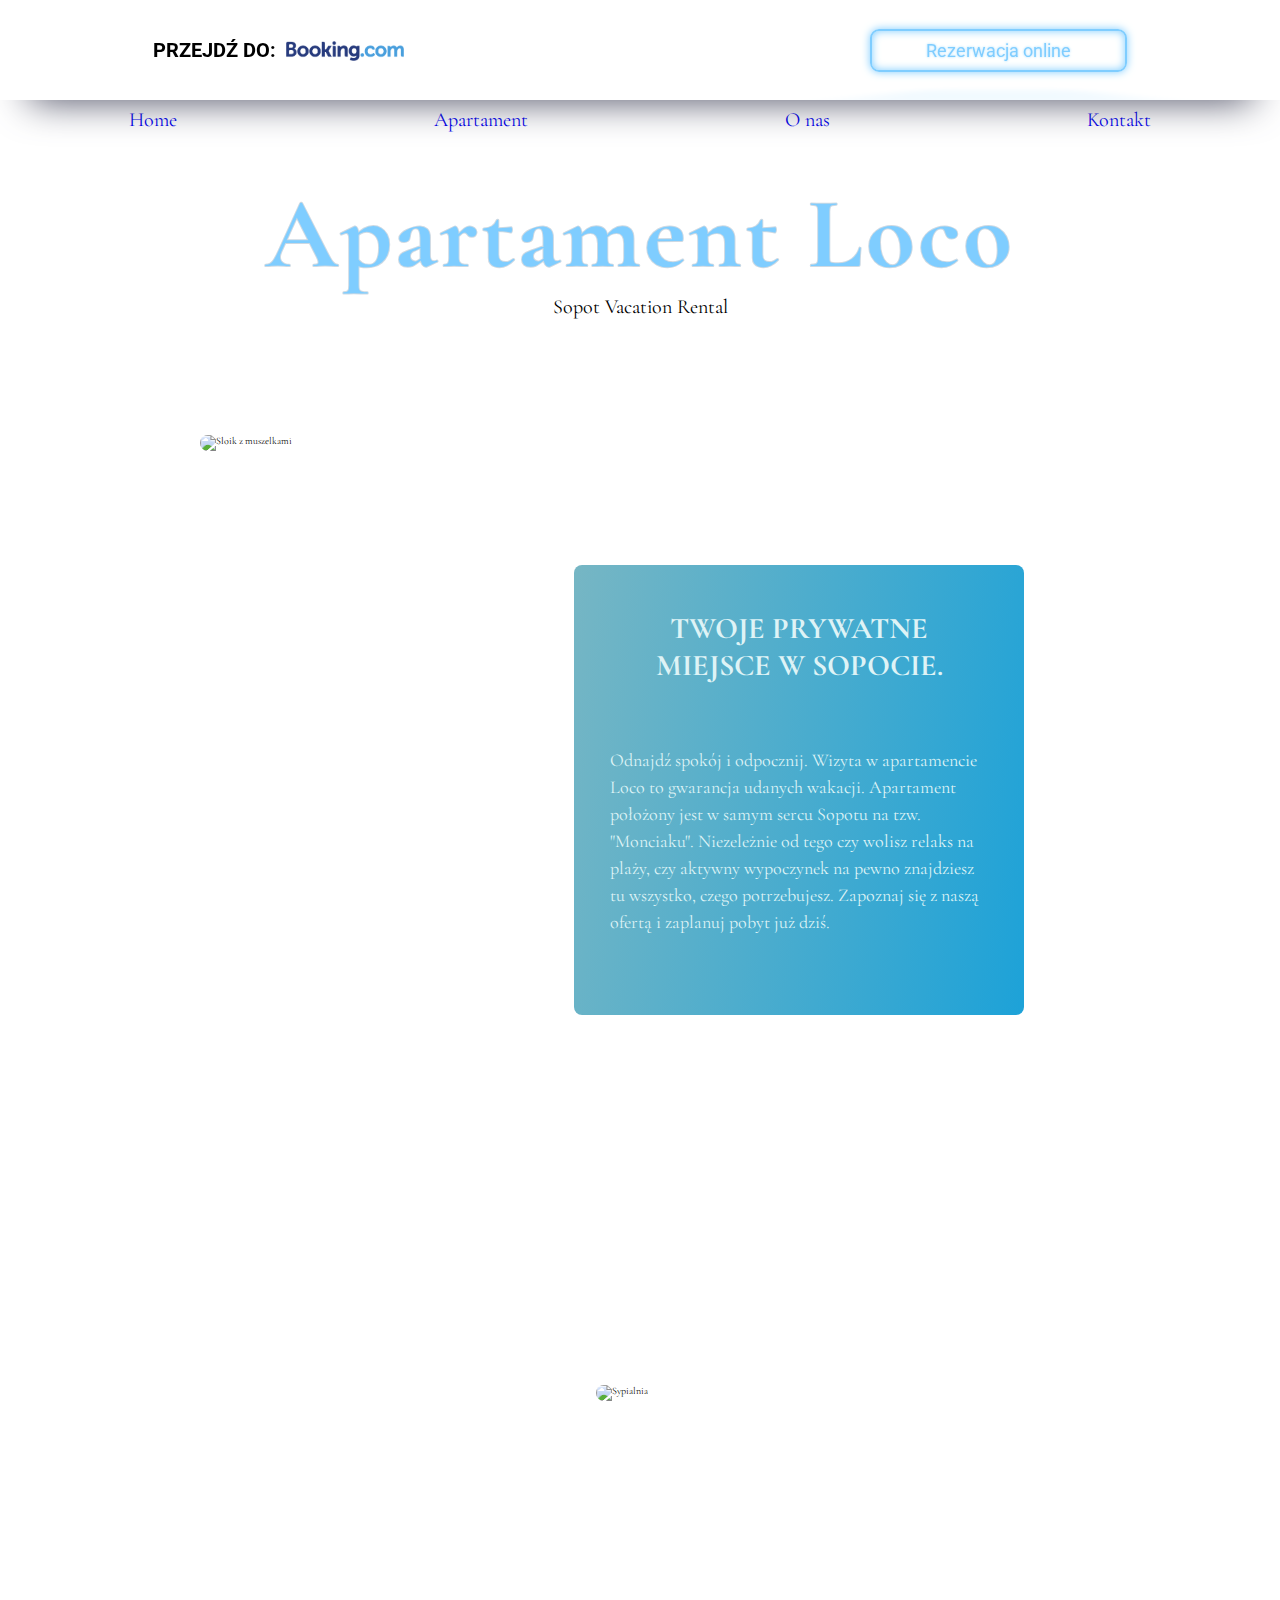
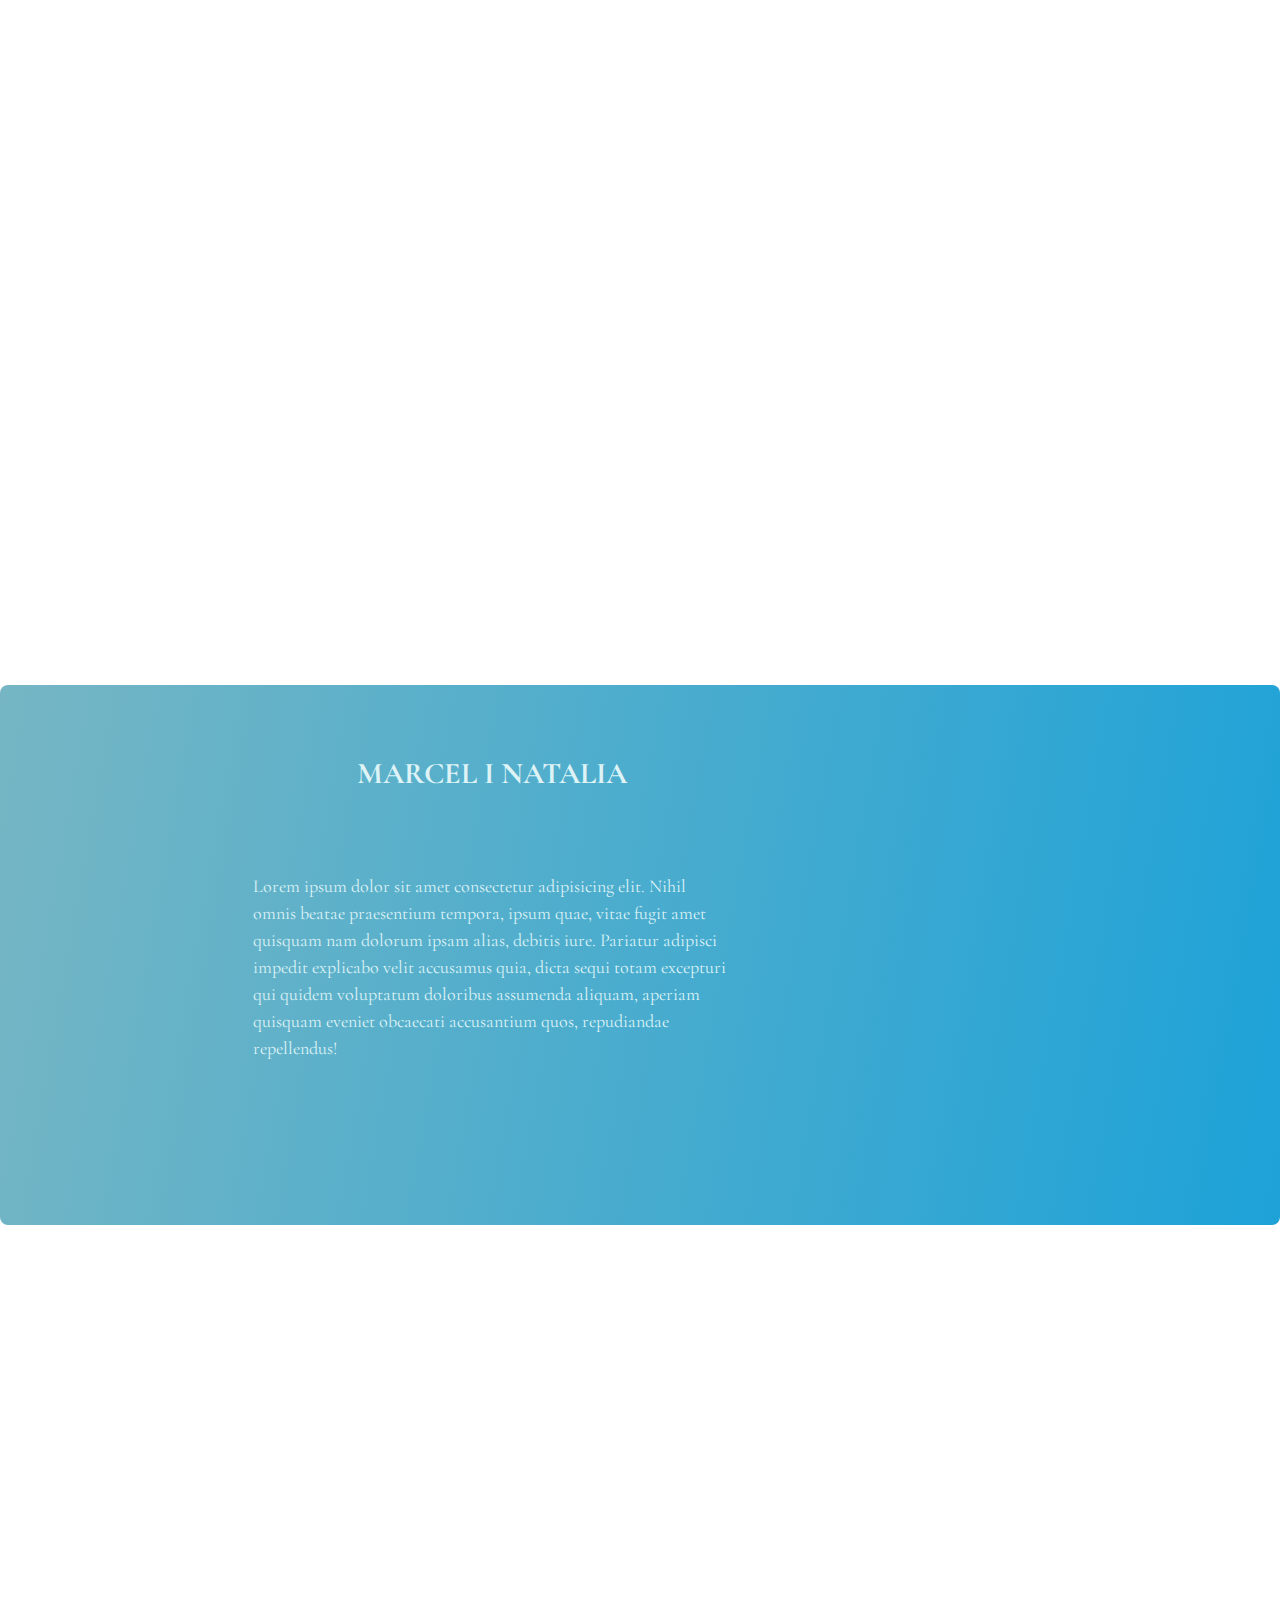
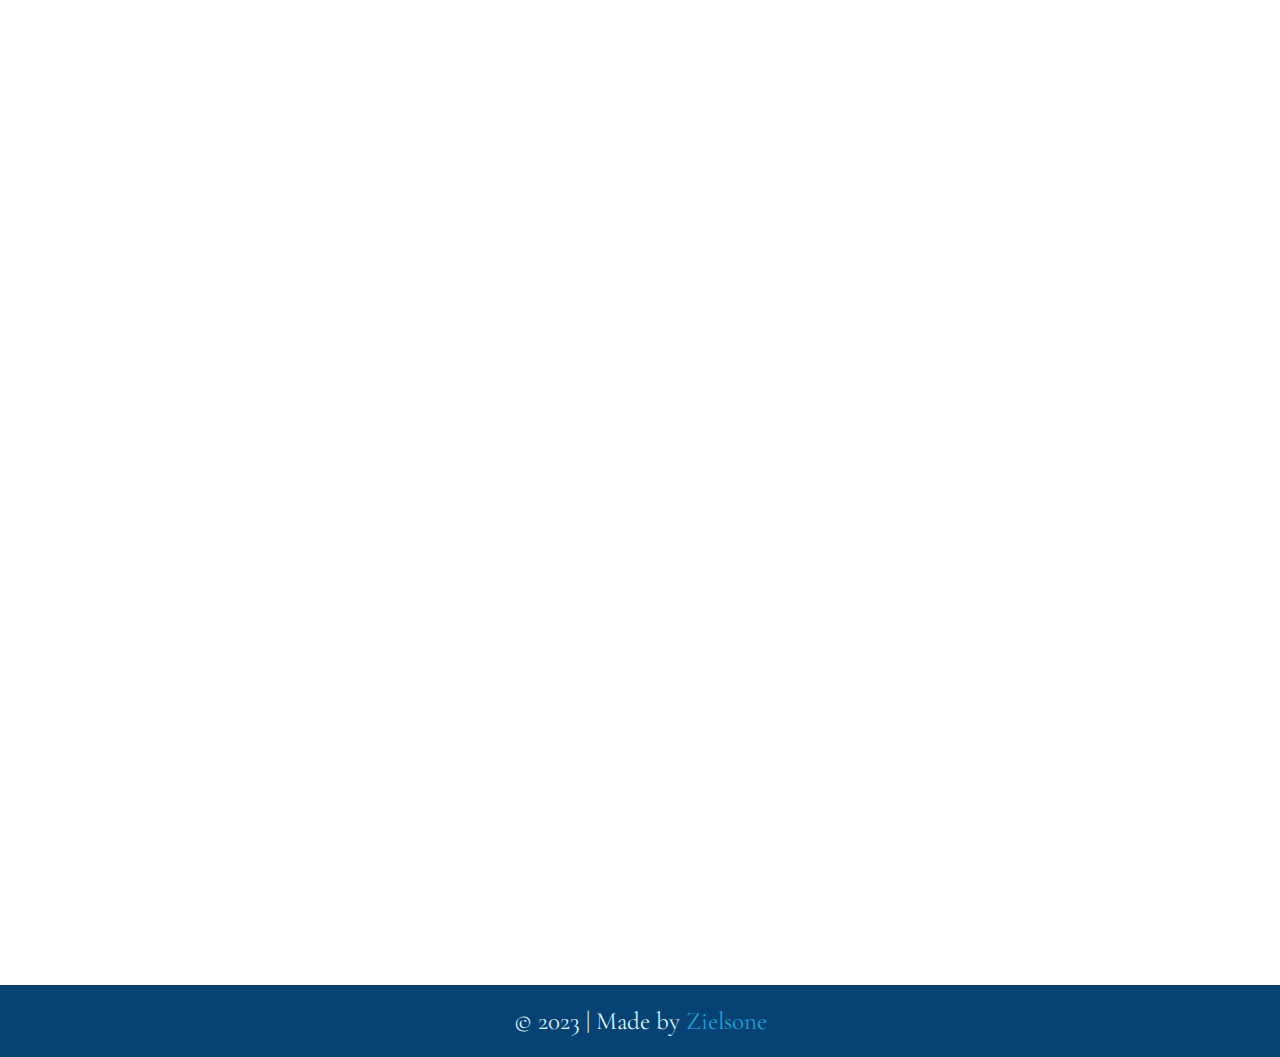
==== index.html @ c63db4ce "Adding animation to the homepage" ====
<!DOCTYPE html>
<html lang="pl">
<head>
    <meta charset="UTF-8">
    <meta name="viewport" content="width=device-width, initial-scale=1">
    <title>Apartament Loco</title>
    <link href="https://fonts.googleapis.com/css2?family=Roboto:wght@400;700&display=swap" rel="stylesheet">
    <link rel="preconnect" href="https://fonts.gstatic.com" crossorigin>
    <link href="https://fonts.googleapis.com/css2?family=Cormorant+Garamond:wght@300;400;700&display=swap" rel="stylesheet">
    <script src="https://kit.fontawesome.com/1eb19ae372.js" crossorigin="anonymous"></script>
    <link href="https://unpkg.com/aos@2.3.1/dist/aos.css" rel="stylesheet">
    <link rel="stylesheet" href="css/style.css">
</head>
<body>

    <aside id="sticky-navbar">
        <h3>Przejdź do: <span><img class="booking-logo" src="pic/Booking Logo.png" alt=""></span></h3>
        <div class="btn-container">
            
                <a href="https://www.booking.com/hotel/pl/sopot-number1-apartment.pl.html" target="_blank">Rezerwacja online</a>
            
        </div>
    </aside>

    <nav class="nav">
        <div class="nav__items">
            <a class="nav__items--link" href="#home">Home</a>
            <a class="nav__items--link" href="#gallery">Apartament</a>
            <a class="nav__items--link" href="#owners">O nas</a>
            <a class="nav__items--link" href="#contact">Kontakt</a>
        </div>
</nav>

    <header class="header">
        <h1 class="header__title">Apartament Loco</h1>
        <h1 class="header__title">Apartament Loco</h1>
        <p class="header__slogan">Sopot Vacation Rental</p>

    </header>

    <main>
       <section class="section about-mobile" id="home">
        <div class="wrapper">
            <div class="about-mobile__imgContainer">
                <img class="about-mobile__imgContainer--img" src="pic/mobile/IMG_6645.jpg" alt="Słoik z muszelkami">
            </div>

            <div class="about-mobile__text">
                <h3 class="about-mobile__text--header">Twoje prywatne miejsce w Sopocie.</h3>

                <p class="about-mobile__text--content">Odnajdź spokój i odpocznij. Wizyta w apartamencie Loco to gwarancja udanych wakacji. Apartament położony jest w samym sercu Sopotu na tzw. "Monciaku". Niezeleżnie od tego czy wolisz relaks na plaży, czy aktywny wypoczynek na pewno znajdziesz tu wszystko, czego potrzebujesz. Zapoznaj się z naszą ofertą i zaplanuj pobyt już dziś.</p>
            </div>


        </div>
       </section>

       <section class="section about" id="homeMX">
        <div class="wrapper">
            <div class="about__imgContainer">
                <img class="about__imgContainer--img" src="pic/IMG_6645.JPG" alt="Słoik z muszelkami">
            </div>

            <div data-aos="fade-left" class="about__text">
                <h3 class="about__text--header">Twoje prywatne miejsce w Sopocie.</h3>

                <p class="about__text--content">Odnajdź spokój i odpocznij. Wizyta w apartamencie Loco to gwarancja udanych wakacji. Apartament położony jest w samym sercu Sopotu na tzw. "Monciaku". Niezeleżnie od tego czy wolisz relaks na plaży, czy aktywny wypoczynek na pewno znajdziesz tu wszystko, czego potrzebujesz. Zapoznaj się z naszą ofertą i zaplanuj pobyt już dziś.</p>
            </div>

        </div>
       </section>

       <section class="section gallery-mobile" id="gallery">
        <div class="wrapper">
            <div class="showGall">

               
                <div class="slideshow-container">


                <div class="mySlides fade">
                     <img class="slide" src="pic/mobile/IMG_6392.jpg" style="width:100%">
                </div>

                <div class="mySlides fade">
                    <img class="slide" src="pic/mobile/IMG_6395.jpg" style="width:100%">
                </div>

                <div class="mySlides fade">
                    <img class="slide" src="pic/mobile/IMG_6411.jpg" style="width:100%">
                </div>

                <div class="mySlides fade">
                    <img class="slide" src="pic/mobile/IMG_6413.jpg" style="width:100%">
                </div>

                <div class="mySlides fade">
                    <img class="slide" src="pic/mobile/IMG_6421.jpg" style="width:100%">
                </div>

                <div class="mySlides fade">
                    <img class="slide" src="pic/mobile/IMG_6449.jpg" style="width:100%">
                </div>

                <div class="mySlides fade">
                    <img class="slide" src="pic/mobile/IMG_6507.jpg" style="width:100%">
                </div>

                     <div class="arrow right" onclick="plusSlides(1)"> <i class="fa-solid fa-arrow-right"></i> </div>
                    <div class="arrow left" onclick="plusSlides(-1)"> <i class="fa-solid fa-arrow-right"></i> </div>
                    <div class="close"> <i class="fa-solid fa-xmark"></i> </div>
                </div>
            </div>


            <div class="gallery-mobile__imgContainer">
                <img src="pic/mobile/IMG_6632.jpg" alt="Sypialnia" class="gallery-mobile__imgContainer--img">

                <i class="fa-solid fa-camera photoBtn"></i>
            </div>

            <div class="gallery-mobile__text">
                <h3 class="gallery-mobile__text--header">Apartament Loco.</h3>
           

            <div class="gallery-mobile__text--content">
                <p>Priorytetem jest dla Nas zadowolenie naszych gości. Oferujemy czyste, zadbane i komfortowe wnętrze oraz: </p>

                <ul role="list">
                    <li>Bezpłatne WiFi</li>
                    <li>Balkon z widokiem na miasto</li>
                    <li>Dwie sypialnie</li>
                    <li>Salon z telewizorem LCD</li>
                    <li>Kuchnia z lodówką i zmywarką</li>
                    <li>Łazienka z prysznicem</li>
                    <li>Ręczniki oraz czysta pościel</li>
                </ul> 
            </div>
            </div>
        </div>
       </section>

       <section class="section gallery" id="galleryMX">
            <div class="wrapper">
                    <div class="showGallMX">
                        <div class="slideshow-container">

                            <div class="mySlidesMX fade">
                                <img class="slide" src="pic/IMG_6392.jpg">
                           </div>
           
                           <div class="mySlidesMX fade">
                               <img class="slide" src="pic/IMG_6395.jpg">
                           </div>
           
                           <div class="mySlidesMX fade">
                               <img class="slide" src="pic/IMG_6411.jpg">
                           </div>
           
                           <div class="mySlidesMX fade">
                               <img class="slide" src="pic/IMG_6413.jpg">
                           </div>
           
                           <div class="mySlidesMX fade">
                               <img class="slide" src="pic/IMG_6421.jpg">
                           </div>
           
                           <div class="mySlidesMX fade">
                               <img class="slide" src="pic/IMG_6449.jpg">
                           </div>
           
                           <div class="mySlidesMX fade">
                               <img class="slide" src="pic/IMG_6507.jpg">
                           </div>

                           <div class="arrow rightMX" onclick="plusSlidesMX(1), arrAc()"> <i class="fa-solid fa-arrow-right"></i> </div>

                            <div class="arrow leftMX" onclick="plusSlidesMX(-1)"> <i class="fa-solid fa-arrow-right"></i> </div>

                            <div class="closeMX"> <i class="fa-solid fa-xmark"></i> </div>

                        </div>
                    </div>

                <div class="gallery__imgContainer">
                    <img class="gallery__imgContainer--img" src="pic/IMG_6632.JPG" alt="Sypialnia">

                    <i class="fa-solid fa-camera photoBtnMX"></i>
                </div>

                <div data-aos="fade-right" class="gallery__text">
                    <h3 class="gallery__text--header">Apartament Loco.</h3>

                    <div class="gallery__text--content">
                        <p>Priorytetem jest dla Nas zadowolenie naszych gości. Oferujemy czyste, zadbane i komfortowe wnętrze oraz: </p>
                        <br>
                        <ul role="list">
                            <li>Bezpłatne WiFi</li>
                            <li>Balkon z widokiem na miasto</li>
                            <li>Dwie sypialnie</li>
                            <li>Salon z telewizorem LCD</li>
                            <li>Kuchnia z lodówką i zmywarką</li>
                            <li>Łazienka z prysznicem</li>
                            <li>Ręczniki oraz czysta pościel</li>
                        </ul>
                    </div>
                </div>
            </div>
       </section>

       <section class="section owners-mobile" id="owners">
        <div class="wrapper">
            <div class="owners-mobile__imgContainer">
                <img src="pic/owners.jpg" alt="Marcel i Natalia" class="owners-mobile__imgContainer--img">
            </div>

            <div class="owners-mobile__text">
                <h3 class="owners-mobile__text--header">Marcel i Natalia</h3>

                <p class="owners-mobile__text--content">Lorem ipsum dolor sit amet consectetur adipisicing elit. Nihil omnis beatae praesentium tempora, ipsum quae, vitae fugit amet quisquam nam dolorum ipsam alias, debitis iure. Pariatur adipisci impedit explicabo velit accusamus quia, dicta sequi totam excepturi qui quidem voluptatum doloribus assumenda aliquam, aperiam quisquam eveniet obcaecati accusantium quos, repudiandae repellendus!</p>
            </div>
        </div>
       </section>

       <section class="section owners" id="ownersMX">
        <div class="wrapper">
            <div data-aos="fade-left" class="owners__imgContainer">
                <img src="pic/owners.jpg" alt="Marcel i Natalia" class="owners__imgContainer--img">
            </div>

            <div class="owners__text">
                <div class="owners__text--wrapper">
                    <h3 class="owners__text--header">Marcel i Natalia</h3>

                    <p class="owners__text--content">Lorem ipsum dolor sit amet consectetur adipisicing elit. Nihil omnis beatae praesentium tempora, ipsum quae, vitae fugit amet quisquam nam dolorum ipsam alias, debitis iure. Pariatur adipisci impedit explicabo velit accusamus quia, dicta sequi totam excepturi qui quidem voluptatum doloribus assumenda aliquam, aperiam quisquam eveniet obcaecati accusantium quos, repudiandae repellendus!</p>
                </div>
            </div>
        </div>
       </section>

       <section class="section contact-mobile" id="contact">
        <div class="wrapper">
            <div class="contact-mobile__imgContainer">
                <iframe src="https://www.google.com/maps/embed?pb=!1m18!1m12!1m3!1d580.0210403463796!2d18.562570869676623!3d54.44380117814334!2m3!1f0!2f0!3f0!3m2!1i1024!2i768!4f13.1!3m3!1m2!1s0x46fd0a9037ab19c7%3A0x6a60e857cfc37404!2sBohater%C3%B3w%20Monte%20Cassino%2029%2F3%2C%2081-767%20Sopot!5e0!3m2!1spl!2spl!4v1691410131757!5m2!1spl!2spl" width="280" height="300" style="border:0;" allowfullscreen="" loading="lazy" referrerpolicy="no-referrer-when-downgrade"></iframe>
            </div>
            <div class="contact-mobile__text">
                <div class="contact-mobile__text--content">
                    <strong>Apartament Loco znajduję się w Sopocie przy głównym bulwarze miasta.</strong>
    
                <p class="adres"><a href="https://www.google.com/maps/place/Bohaterów+Monte+Cassino+29%2F3,+81-767+Sopot/@54.4438004,18.5632146,17z/data=!4m5!3m4!1s0x46fd0a9037ab19c7:0x6a60e857cfc37404!8m2!3d54.4438004!4d18.5632146">Bohaterów Monte Cassino 29/3, 81-767 Sopot, Polska</a></p>
                <h4>Jakieś pytania ? Zadzwoń do Nas: </h4>
                <p class="tele">+48 882 133 334</p>
                </div>
            </div>
        </div>
       </section>

       <section class="section contact" id="contactMX">
        <div class="wrapper">
            <div class="contact__imgContainer">
                <iframe src="https://www.google.com/maps/embed?pb=!1m18!1m12!1m3!1d580.0210403463796!2d18.562570869676623!3d54.44380117814334!2m3!1f0!2f0!3f0!3m2!1i1024!2i768!4f13.1!3m3!1m2!1s0x46fd0a9037ab19c7%3A0x6a60e857cfc37404!2sBohater%C3%B3w%20Monte%20Cassino%2029%2F3%2C%2081-767%20Sopot!5e0!3m2!1spl!2spl!4v1691410131757!5m2!1spl!2spl" width="280" height="300" style="border:0;" allowfullscreen="" loading="lazy" referrerpolicy="no-referrer-when-downgrade"></iframe>
            </div>

            <div data-aos="fade-left" class="contact__text">
                <div class="contact__text--content">
                    <strong>Apartament Loco znajduję się w Sopocie przy głównym bulwarze miasta.</strong>

                    <br><br>

                    <p class="adres"><a href="https://www.google.com/maps/place/Bohaterów+Monte+Cassino+29%2F3,+81-767+Sopot/@54.4438004,18.5632146,17z/data=!4m5!3m4!1s0x46fd0a9037ab19c7:0x6a60e857cfc37404!8m2!3d54.4438004!4d18.5632146">Bohaterów Monte Cassino 29/3, 81-767 Sopot, Polska</a></p>

                    <br><br>

                    <h4>Jakieś pytania ? Zadzwoń do Nas: </h4>
                    <p class="tele">+48 882 133 334</p>
                </div>
            </div>
        </div>
       </section>

       <section class="footer">
        <p class="footer__text">&copy; 2023 | Made by <a href="https://github.com/Zielsone">Zielsone</a></p>
       </section>

    </main>

    
<script src="js/main.js"></script>
<script src="https://unpkg.com/aos@2.3.1/dist/aos.js"></script>
<script>
    AOS.init();
</script>
</body>
</html>
---- css/style.css ----
@keyframes floating-letters {
  0%, 100% {
    -webkit-clip-path: polygon(0% 45%, 16% 44%, 33% 50%, 54% 60%, 70% 61%, 84% 59%, 100% 52%, 100% 100%, 0% 100%);
            clip-path: polygon(0% 45%, 16% 44%, 33% 50%, 54% 60%, 70% 61%, 84% 59%, 100% 52%, 100% 100%, 0% 100%);
  }
  50% {
    -webkit-clip-path: polygon(0% 60%, 15% 65%, 34% 66%, 51% 62%, 67% 50%, 84% 45%, 100% 46%, 100% 100%, 0% 100%);
            clip-path: polygon(0% 60%, 15% 65%, 34% 66%, 51% 62%, 67% 50%, 84% 45%, 100% 46%, 100% 100%, 0% 100%);
  }
}
@keyframes fade {
  from {
    opacity: 0.9;
  }
  to {
    opacity: 1;
  }
}
@keyframes bouncy-button {
  from {
    padding: 1.7em;
  }
  to {
    padding: 2.2em;
  }
}
@keyframes galAn {
  0% {
    font-size: 3rem;
  }
  15% {
    font-size: 3.2rem;
  }
}
.section {
  height: 100vh;
  margin-bottom: 5em;
}

.wrapper {
  margin: 0 auto;
  width: 100%;
  max-width: 1200px;
}

@media (min-width: 320px) and (max-width: 373px) {
  .about {
    display: none;
  }
  #homeMX {
    display: none;
  }
  .gallery {
    display: none;
  }
  #galleryMX {
    display: none;
  }
  .owners {
    display: none;
  }
  #ownersMX {
    display: none;
  }
  .contact {
    display: none;
  }
  #contactMX {
    display: none;
  }
}
@media (min-width: 374px) and (max-width: 767px) {
  .about {
    display: none;
  }
  #homeMX {
    display: none;
  }
  .gallery {
    display: none;
  }
  #galleryMX {
    display: none;
  }
  .owners {
    display: none;
  }
  #ownersMX {
    display: none;
  }
  .contact {
    display: none;
  }
  #contactMX {
    display: none;
  }
  .wrapper .about-mobile__imgContainer {
    -webkit-clip-path: circle(220px at 40% 40%);
            clip-path: circle(220px at 40% 40%);
  }
  .wrapper .about-mobile__text--header {
    font-size: 2.5rem;
  }
  .wrapper .about-mobile__text--content {
    font-size: 1.7rem;
    line-height: 1.5em;
    padding-bottom: 2em;
  }
  .wrapper .gallery-mobile__imgContainer {
    -webkit-clip-path: circle(220px at 40% 40%);
            clip-path: circle(220px at 40% 40%);
  }
  .wrapper .gallery-mobile__imgContainer .photoBtn {
    padding: 1.5em;
    left: 75%;
  }
  .wrapper .gallery-mobile__text--header {
    font-size: 2.5rem;
  }
  .wrapper .gallery-mobile__text--content {
    padding-left: 1.8em;
    font-size: 1.7rem;
    line-height: 1.5em;
    padding-bottom: 2em;
  }
  .wrapper .owners-mobile__imgContainer {
    -webkit-clip-path: circle(220px at 40% 40%);
            clip-path: circle(220px at 40% 40%);
  }
  .wrapper .owners-mobile__text--header {
    font-size: 2.5rem;
  }
  .wrapper .owners-mobile__text--content {
    padding-left: 1.8em;
    font-size: 1.7rem;
    line-height: 1.5em;
    padding-bottom: 2em;
  }
  .wrapper .contact-mobile__imgContainer {
    -webkit-clip-path: circle(220px at 40% 40%);
            clip-path: circle(220px at 40% 40%);
  }
  .wrapper .contact-mobile__text--content {
    padding-top: 15em;
  }
  .wrapper .contact-mobile__text--content strong {
    font-size: 2.3rem;
  }
  .wrapper .contact-mobile__text--content .adres {
    font-size: 1.8rem;
  }
  .wrapper .contact-mobile__text--content h4 {
    font-size: 2.3rem;
  }
  .wrapper .contact-mobile__text--content .tele {
    font-size: 2.3rem;
  }
  section .footer__text {
    font-size: 2.5rem;
  }
}
@media (min-width: 768px) and (max-width: 1024px) {
  #sticky-navbar {
    height: 100px;
    gap: 15em;
  }
  #sticky-navbar .booking-logo {
    top: 1px;
    display: flex;
  }
  #sticky-navbar h3 {
    display: flex;
  }
  .nav {
    margin-top: 25px;
  }
  .nav__items a {
    font-size: 2rem;
  }
  .header {
    margin-top: 8em;
  }
  .header h1 {
    font-size: 6rem;
    letter-spacing: 3px;
  }
  .header p {
    font-size: 2rem;
  }
  .about-mobile {
    display: none;
  }
  .gallery-mobile {
    display: none;
  }
  .owners-mobile {
    display: none;
  }
  .contact-mobile {
    display: none;
  }
  section .footer__text {
    font-size: 2.5rem;
  }
}
@media (min-width: 1025px) and (max-width: 1920px) {
  .about-mobile {
    display: none;
  }
  .gallery-mobile {
    display: none;
  }
  .owners-mobile {
    display: none;
  }
  .contact-mobile {
    display: none;
  }
  section .footer__text {
    font-size: 2.5rem;
  }
  #sticky-navbar {
    height: 100px;
    gap: 15em;
    display: flex;
    justify-content: space-around;
  }
  #sticky-navbar .booking-logo {
    top: 1px;
    display: flex;
  }
  #sticky-navbar h3 {
    display: flex;
  }
  .nav {
    margin-top: 25px;
  }
  .nav__items a {
    font-size: 2rem;
  }
  .header {
    margin-top: 8em;
  }
  .header h1 {
    font-size: 10rem;
    letter-spacing: 3px;
  }
  .header p {
    font-size: 2rem;
  }
  .wrapper {
    margin-left: 150px;
  }
  .wrapper .about__imgContainer {
    left: 0px;
    width: 100%;
    height: 100%;
  }
  .wrapper .about__text {
    width: 450px;
    height: 450px;
    right: 20%;
  }
  .wrapper .about__text--header {
    font-size: 3rem;
  }
  .wrapper .about__text--content {
    padding-top: 1em;
    font-size: 1.8rem;
    line-height: 1.5em;
  }
  .wrapper .gallery__imgContainer {
    left: 35%;
    width: 100%;
    height: 100%;
  }
  .wrapper .gallery__text {
    width: 450px;
    height: 450px;
    left: 20%;
  }
  .wrapper .gallery__text--header {
    font-size: 3rem;
    padding-top: 1.3em;
  }
  .wrapper .gallery__text--content {
    padding-top: 1em;
    font-size: 1.8rem;
    line-height: 1.5em;
  }
  section .owners__imgContainer {
    position: absolute;
    top: 15%;
    left: 50%;
    width: 600px;
    height: 750px;
    z-index: 100;
  }
  section .owners__text {
    position: absolute;
    left: 0;
    top: 0;
    width: 100%;
    height: 60vh;
    z-index: 0;
  }
  section .owners__text--wrapper {
    width: 600px;
    height: 600px;
    padding: 2.5em;
    margin-left: 15%;
  }
  section .owners__text--wrapper .owners__text--header {
    font-size: 3rem;
  }
  section .owners__text--wrapper .owners__text--content {
    font-size: 1.8rem;
    line-height: 1.5em;
  }
  section .contact__imgContainer {
    width: 900px;
    height: 900px;
    margin-left: 60px;
  }
  section .contact__text {
    width: 450px;
    height: 450px;
    left: 53%;
    top: 25%;
  }
  section .contact__text--content {
    font-size: 1.8rem;
  }
  section .contact__text .tele {
    font-size: 2.5rem;
  }
}
@media (min-width: 1025px) and (max-width: 1425px) {
  section .owners__imgContainer {
    width: 450px;
    height: 600px;
    left: 65%;
  }
  section .contact__imgContainer {
    margin-left: -200px;
  }
  section .contact__text {
    width: 350px;
    height: 350px;
    left: 63%;
  }
  section .contact__text--content {
    margin-top: 0px;
  }
}
* {
  box-sizing: border-box;
  margin: 0;
  padding: 0;
}

html {
  font-size: 62.5%;
  scroll-behavior: smooth;
}

body {
  font-family: "Cormorant Garamond", serif;
  height: 100vh;
}

aside {
  position: fixed;
  top: 0;
  width: 100%;
  height: 70px;
  z-index: 777;
  font-family: "Roboto", sans-serif;
  background-color: white;
  overflow: hidden;
  display: flex;
  justify-content: center;
  align-content: center;
  box-shadow: 1px 29px 39px -29px rgb(66, 68, 90);
}
aside .booking-logo {
  position: relative;
  height: 2rem;
  margin: 0.5em;
  padding: 0;
  top: 3px;
  display: none;
}
aside h3 {
  display: none;
  justify-content: center;
  align-items: center;
  font-size: 2rem;
  text-transform: uppercase;
}
aside .btn-container {
  display: flex;
  justify-content: center;
  align-items: center;
}
aside .btn-container a {
  position: relative;
  display: inline-block;
  cursor: pointer;
  text-align: center;
  text-decoration: none;
  font-size: 1.8rem;
  color: #7fcdff;
  padding: 0.5em 3em;
  border: 2px solid #7fcdff;
  background: none;
  border-radius: 0.5em;
  text-shadow: 0 0 0.125em white, 0 0 0.125em #7fcdff;
  box-shadow: inset 0 0 0.5em 0 #7fcdff, 0 0 0.5em 0 #7fcdff;
  transition: background-color 0.3s linear;
}
aside .btn-container a::before {
  pointer-events: none;
  content: "";
  position: absolute;
  background-color: #7fcdff;
  top: 120%;
  left: 0;
  width: 100%;
  height: 100%;
  transform: perspective(1em) rotateX(40deg) scale(1, 0.35);
  filter: blur(1.5em);
  opacity: 0.2;
}
aside .btn-container a::after {
  content: "";
  position: absolute;
  top: 0;
  bottom: 0;
  left: 0;
  right: 0;
  box-shadow: 0 0 1em 0.5em #7fcdff;
  opacity: 0;
  transition: opacity 0.3s linear;
}
aside .btn-container a:hover, aside .btn-container a:focus {
  background: #7fcdff;
  color: white;
  text-shadow: none;
}
aside .btn-container a:hover::after aside .btn-container a:focus::after {
  opacity: 1;
}

.nav {
  display: flex;
  flex-direction: column;
  background-color: white;
  height: 190px;
  width: 100%;
  justify-content: center;
}
.nav__items {
  display: flex;
  align-items: center;
  color: #064273;
  justify-content: space-around;
}
.nav__items--link {
  position: relative;
  text-decoration: none;
  font-size: 1.2rem;
}
.nav__items--link, .nav__items--link::after, .nav__items--link::before {
  transition: transform 0.3s, color 0.5s;
}
.nav__items--link::after {
  content: "";
  position: absolute;
  background-color: #1da2d8;
  height: 2px;
  width: 100%;
  bottom: 0;
  left: 0;
  transform: scaleX(0);
  transform-origin: right;
}
.nav__items--link:hover::after {
  transform: scaleX(1);
  transform-origin: left;
}
.nav__items--link:hover {
  font-weight: 900;
  color: #1da2d8;
}

.header {
  position: relative;
  width: 100%;
  height: 10%;
  display: flex;
  justify-content: center;
}
.header__title {
  position: absolute;
  font-size: 3rem;
  letter-spacing: 2px;
  transform: translate(0%, -100%);
}
.header__title:nth-child(1) {
  color: transparent;
  -webkit-text-stroke: 2px rgba(6, 66, 115, 0.2);
}
.header__title:nth-child(2) {
  color: #7fcdff;
  animation: floating-letters 3s ease-in-out infinite;
}

.about-mobile {
  height: 100vh;
  position: relative;
  overflow: hidden;
}
.about-mobile__imgContainer {
  position: relative;
  top: 0;
  width: 100%;
  height: 50vh;
  z-index: 10;
  overflow: hidden;
  -webkit-clip-path: circle(190px at 40% 40%);
          clip-path: circle(190px at 40% 40%);
}
.about-mobile__imgContainer--img {
  position: fixed;
  width: 90%;
  right: 0;
  top: 0;
  height: 100%;
  -o-object-position: center;
     object-position: center;
  overflow: hidden;
}
.about-mobile__text {
  position: absolute;
  background: linear-gradient(100deg, #76b6c4, #1da2d8);
  z-index: 0;
  height: 70vh;
  width: 100%;
  top: 30vh;
}
.about-mobile__text--header {
  margin-top: 20vh;
  padding: 1.2em;
  color: #def3f6;
  font-size: 2.5rem;
  text-transform: uppercase;
}
.about-mobile__text--content {
  padding: 2em;
  padding-top: 0;
  color: #def3f6;
  font-size: 1.3rem;
  line-height: 1.5em;
  text-align: justify;
}

.about {
  height: 100vh;
  position: relative;
  overflow: hidden;
  display: flex;
}
.about__imgContainer {
  position: relative;
  top: 0;
  width: 90%;
  height: 90vh;
  z-index: 10;
  padding: 5em;
}
.about__imgContainer--img {
  width: 100%;
  height: 100%;
  border-radius: 8px;
}
.about__text {
  position: absolute;
  top: 20%;
  right: 5%;
  width: 400px;
  height: 400px;
  z-index: 100;
  border-radius: 8px;
  background: linear-gradient(100deg, #76b6c4, #1da2d8);
}
.about__text--header {
  color: #def3f6;
  padding: 1.5em;
  text-align: center;
  font-size: 2.3rem;
  text-transform: uppercase;
}
.about__text--content {
  color: #def3f6;
  padding: 2em;
  font-size: 1.7rem;
  line-height: 1.3em;
}

.gallery-mobile {
  height: 100vh;
  position: relative;
  overflow: hidden;
}
.gallery-mobile__imgContainer {
  position: relative;
  top: 0;
  width: 100%;
  height: 50vh;
  z-index: 10;
  overflow: hidden;
  -webkit-clip-path: circle(190px at 40% 40%);
          clip-path: circle(190px at 40% 40%);
}
.gallery-mobile__imgContainer--img {
  position: fixed;
  width: 90%;
  right: 0;
  top: 0;
  height: 100%;
  -o-object-position: center;
     object-position: center;
  overflow: hidden;
}
.gallery-mobile__imgContainer .photoBtn {
  padding: 1em;
  position: absolute;
  left: 80%;
  top: 40%;
  font-size: 2.2rem;
  color: #064273;
  border-radius: 50%;
  background-color: #76b6c4;
  cursor: pointer;
}
.gallery-mobile__text {
  position: absolute;
  background: linear-gradient(100deg, #76b6c4, #1da2d8);
  z-index: 0;
  height: 70vh;
  width: 100%;
  top: 30vh;
}
.gallery-mobile__text--header {
  margin-top: 20vh;
  padding: 1.2em;
  color: #def3f6;
  font-size: 2.5rem;
  text-transform: uppercase;
  padding-bottom: 0.5em;
}
.gallery-mobile__text--content {
  padding: 2.3em;
  padding-top: 0;
  color: #def3f6;
  font-size: 1.3rem;
  line-height: 1.5em;
  text-align: justify;
}
.gallery-mobile__text ul {
  padding-top: 0.5em;
  margin-left: 1.5em;
}
.gallery-mobile .showGall {
  position: fixed;
  top: 0;
  height: 100vh;
  display: flex;
  justify-content: center;
  align-items: center;
  width: 100%;
  background-color: linear-gradient(100deg, #76b6c4, #1da2d8);
  z-index: 100;
  transform: translateX(100%);
  transition: 0.5s cubic-bezier(0.65, 0.05, 0.36, 1);
  margin-top: 15%;
}
.gallery-mobile .showGall .slideshow-container .arrow {
  display: flex;
  justify-content: center;
  align-items: center;
  position: absolute;
  z-index: 150;
  font-size: 2rem;
  color: #def3f6;
  top: 40vh;
  padding: 0.8em;
  background-color: #76b6c4;
  border-radius: 50%;
}
.gallery-mobile .showGall .slideshow-container .right {
  right: 10px;
}
.gallery-mobile .showGall .slideshow-container .left {
  left: 10px;
  transform: translate(0%, 0) rotate(180deg);
}
.gallery-mobile .showGall .slideshow-container .close {
  display: flex;
  justify-content: center;
  align-items: center;
  position: absolute;
  z-index: 150;
  font-size: 2.5rem;
  color: #064273;
  top: 7vh;
  right: 20px;
  padding: 0.5em;
}
.gallery-mobile .showGall .slideshow-container .fade {
  animation-name: fade;
  animation-duration: 1.5s;
}
.gallery-mobile .showGall--active {
  transform: translateX(0);
}
.gallery-mobile .showGall .mySlides {
  width: 100%;
  height: 100vh;
  background-color: rgba(0, 0, 0, 0.8);
}

.gallery {
  height: 100vh;
  position: relative;
  overflow: hidden;
  display: flex;
}
.gallery__imgContainer {
  position: relative;
  margin: 0;
  top: 0;
  left: 71px;
  width: 90%;
  height: 90vh;
  z-index: 10;
  padding: 5em;
  padding-right: 0px;
  overflow: hidden;
}
.gallery__imgContainer--img {
  width: 100%;
  height: 100%;
  border-radius: 8px;
}
.gallery__imgContainer i {
  position: absolute;
  top: 60%;
  right: -2%;
  padding: 2em;
  background-color: #76b6c4;
  color: #def3f6;
  border-radius: 50%;
  font-size: 3rem;
  cursor: pointer;
  transition: all 0.5s;
  z-index: 0;
  animation: bouncy-button 1.5s infinite alternate;
}
.gallery__imgContainer i:hover {
  color: #064273;
  background-color: #def3f6;
  font-size: 3.2rem;
  animation: none;
}
.gallery__text {
  position: absolute;
  top: 15%;
  left: 5%;
  width: 400px;
  height: 400px;
  z-index: 100;
  border-radius: 8px;
  background: linear-gradient(100deg, #76b6c4, #1da2d8);
  color: #def3f6;
}
.gallery__text--header {
  color: #def3f6;
  padding: 1.5em;
  padding-bottom: 0.5em;
  text-align: center;
  font-size: 2.3rem;
  text-transform: uppercase;
}
.gallery__text--content {
  color: #def3f6;
  padding: 2em;
  font-size: 1.7rem;
  line-height: 1.3em;
}
.gallery__text--content ul {
  padding-left: 1em;
}
.gallery .showGallMX {
  position: fixed;
  top: 0;
  right: 0;
  left: 0;
  bottom: 0;
  height: 100vh;
  background-color: rgba(0, 0, 0, 0.8);
  z-index: 900;
  transform: translateX(100%);
  transition: 0.5s cubic-bezier(0.65, 0.05, 0.36, 1);
  display: flex;
  justify-content: center;
  align-items: center;
}
.gallery .showGallMX .slideshow-container .arrow {
  display: flex;
  justify-content: center;
  align-items: center;
  position: absolute;
  z-index: 150;
  font-size: 3rem;
  color: #def3f6;
  top: 40vh;
  padding: 0.8em;
  background-color: #76b6c4;
  border-radius: 50%;
  transition: color 1s;
}
.gallery .showGallMX .slideshow-container .arrow:hover {
  color: #76b6c4;
  background-color: #def3f6;
  box-shadow: 2px 2px 10px #def3f6;
}
.gallery .showGallMX .slideshow-container .arrow:active {
  animation: galAn ease-in 1s;
}
.gallery .showGallMX .slideshow-container .rightMX {
  right: 100px;
}
.gallery .showGallMX .slideshow-container .leftMX {
  left: 100px;
  transform: translate(0%, 0) rotate(180deg);
}
.gallery .showGallMX .slideshow-container .closeMX {
  display: flex;
  justify-content: center;
  align-items: center;
  position: absolute;
  font-size: 5rem;
  color: #def3f6;
  top: 7vh;
  right: 120px;
  padding: 0.5em;
  transition: all 1s;
}
.gallery .showGallMX .slideshow-container .closeMX:hover {
  transform: scale(1.2);
  color: #76b6c4;
}
.gallery .showGallMX .slideshow-container .fade {
  animation-name: fade;
  animation-duration: 1.5s;
}
.gallery .showGallMX .slideshow-container .mySlidesMX {
  width: 100%;
  height: 100vh;
  background-color: rgba(0, 0, 0, 0.8);
}
.gallery .showGallMX .slideshow-container .mySlidesMX .slide {
  height: 100%;
  width: 100%;
}
.gallery .showGallMX--active {
  transform: translateX(0%);
}

.owners-mobile {
  height: 100vh;
  position: relative;
  overflow: hidden;
}
.owners-mobile__imgContainer {
  position: relative;
  top: 0;
  width: 100%;
  height: 50vh;
  z-index: 10;
  overflow: hidden;
  -webkit-clip-path: circle(190px at 40% 40%);
          clip-path: circle(190px at 40% 40%);
}
.owners-mobile__imgContainer--img {
  position: fixed;
  width: 90%;
  right: 0;
  top: 0;
  height: 100%;
  -o-object-position: center;
     object-position: center;
  overflow: hidden;
}
.owners-mobile__text {
  position: absolute;
  background: linear-gradient(100deg, #76b6c4, #1da2d8);
  z-index: 0;
  height: 70vh;
  width: 100%;
  top: 30vh;
}
.owners-mobile__text--header {
  margin-top: 20vh;
  padding: 1.2em;
  color: #def3f6;
  font-size: 2.5rem;
  text-transform: uppercase;
  padding-bottom: 0.5em;
}
.owners-mobile__text--content {
  padding: 2.3em;
  padding-top: 0;
  color: #def3f6;
  font-size: 1.3rem;
  line-height: 1.5em;
  text-align: justify;
}

.owners {
  height: 100vh;
  position: relative;
  overflow: hidden;
  display: flex;
  justify-content: center;
  align-items: center;
}
.owners__imgContainer {
  position: relative;
  top: 5%;
  width: 90%;
  height: 90vh;
  z-index: 10;
  padding: 5em;
  left: 0;
  right: 0;
}
.owners__imgContainer--img {
  width: 100%;
  height: 100%;
  border-radius: 8px;
}
.owners__text {
  position: absolute;
  top: 0%;
  left: 5%;
  width: 400px;
  height: 400px;
  z-index: 100;
  border-radius: 8px;
  background: linear-gradient(100deg, #76b6c4, #1da2d8);
}
.owners__text--header {
  color: #def3f6;
  padding: 1.5em;
  text-align: center;
  font-size: 2.3rem;
  text-transform: uppercase;
}
.owners__text--content {
  color: #def3f6;
  padding: 2em;
  font-size: 1.7rem;
  line-height: 1.3em;
}

.contact-mobile {
  height: 100vh;
  position: relative;
  overflow: hidden;
  padding-bottom: 0px;
  margin-bottom: 0px;
}
.contact-mobile__imgContainer {
  position: relative;
  top: 0;
  width: 100%;
  height: 50vh;
  z-index: 10;
  overflow: hidden;
  -webkit-clip-path: circle(190px at 40% 40%);
          clip-path: circle(190px at 40% 40%);
}
.contact-mobile__imgContainer iframe {
  position: fixed;
  width: 90%;
  right: 0;
  top: 0;
  height: 100%;
  -o-object-position: center;
     object-position: center;
  overflow: hidden;
}
.contact-mobile__text {
  position: absolute;
  background: linear-gradient(100deg, #76b6c4, #1da2d8);
  z-index: 0;
  height: 70vh;
  width: 100%;
  top: 30vh;
}
.contact-mobile__text--content {
  padding: 2.3em;
  padding-top: 12em;
  color: #def3f6;
  font-size: 1.3rem;
  line-height: 1.5em;
  text-align: justify;
}
.contact-mobile__text--content strong {
  font-size: 2rem;
}
.contact-mobile__text--content .adres {
  padding-top: 2em;
  font-size: 1.5rem;
  padding-bottom: 2em;
}
.contact-mobile__text--content .adres a,
.contact-mobile__text--content .adres a:visited {
  color: #def3f6;
  text-decoration: none;
}
.contact-mobile__text--content .adres a:hover, .contact-mobile__text--content .adres a:focus,
.contact-mobile__text--content .adres a:visited:hover,
.contact-mobile__text--content .adres a:visited:focus {
  color: #7fcdff;
  font-weight: bolder;
}
.contact-mobile__text--content h4 {
  font-size: 1.8rem;
  padding-bottom: 1em;
}
.contact-mobile__text--content .tele {
  font-size: 2rem;
}

.contact {
  height: 100vh;
  position: relative;
  overflow: hidden;
}
.contact__imgContainer {
  position: relative;
  margin: 0;
  top: 0;
  left: 71px;
  width: 90%;
  height: 90vh;
  z-index: 10;
  padding: 5em;
}
.contact iframe {
  width: 100%;
  height: 100%;
  border-radius: 8px;
}
.contact__text {
  position: absolute;
  top: 55%;
  left: 5%;
  width: 400px;
  height: 400px;
  z-index: 100;
  border-radius: 8px;
  background: linear-gradient(100deg, #76b6c4, #1da2d8);
  color: #def3f6;
  text-align: center;
}
.contact__text--content {
  margin-top: 15px;
  color: #def3f6;
  padding: 3em;
  font-size: 1.7rem;
  line-height: 1.3em;
}
.contact__text--content .adres {
  transition: color 1s;
}
.contact__text--content .adres a {
  color: #def3f6;
}
.contact__text--content .adres a:visited {
  color: #def3f6;
}

.footer {
  height: 8vh;
  width: 100%;
  background-color: #064273;
  color: #def3f6;
  display: flex;
  justify-content: center;
  align-items: center;
}
.footer__text {
  font-size: 1.8rem;
  text-align: center;
}
.footer__text a {
  color: #1da2d8;
  text-decoration: none;
  transition: color 1s;
}
.footer__text a:hover {
  color: #def3f6;
}/*# sourceMappingURL=style.css.map */
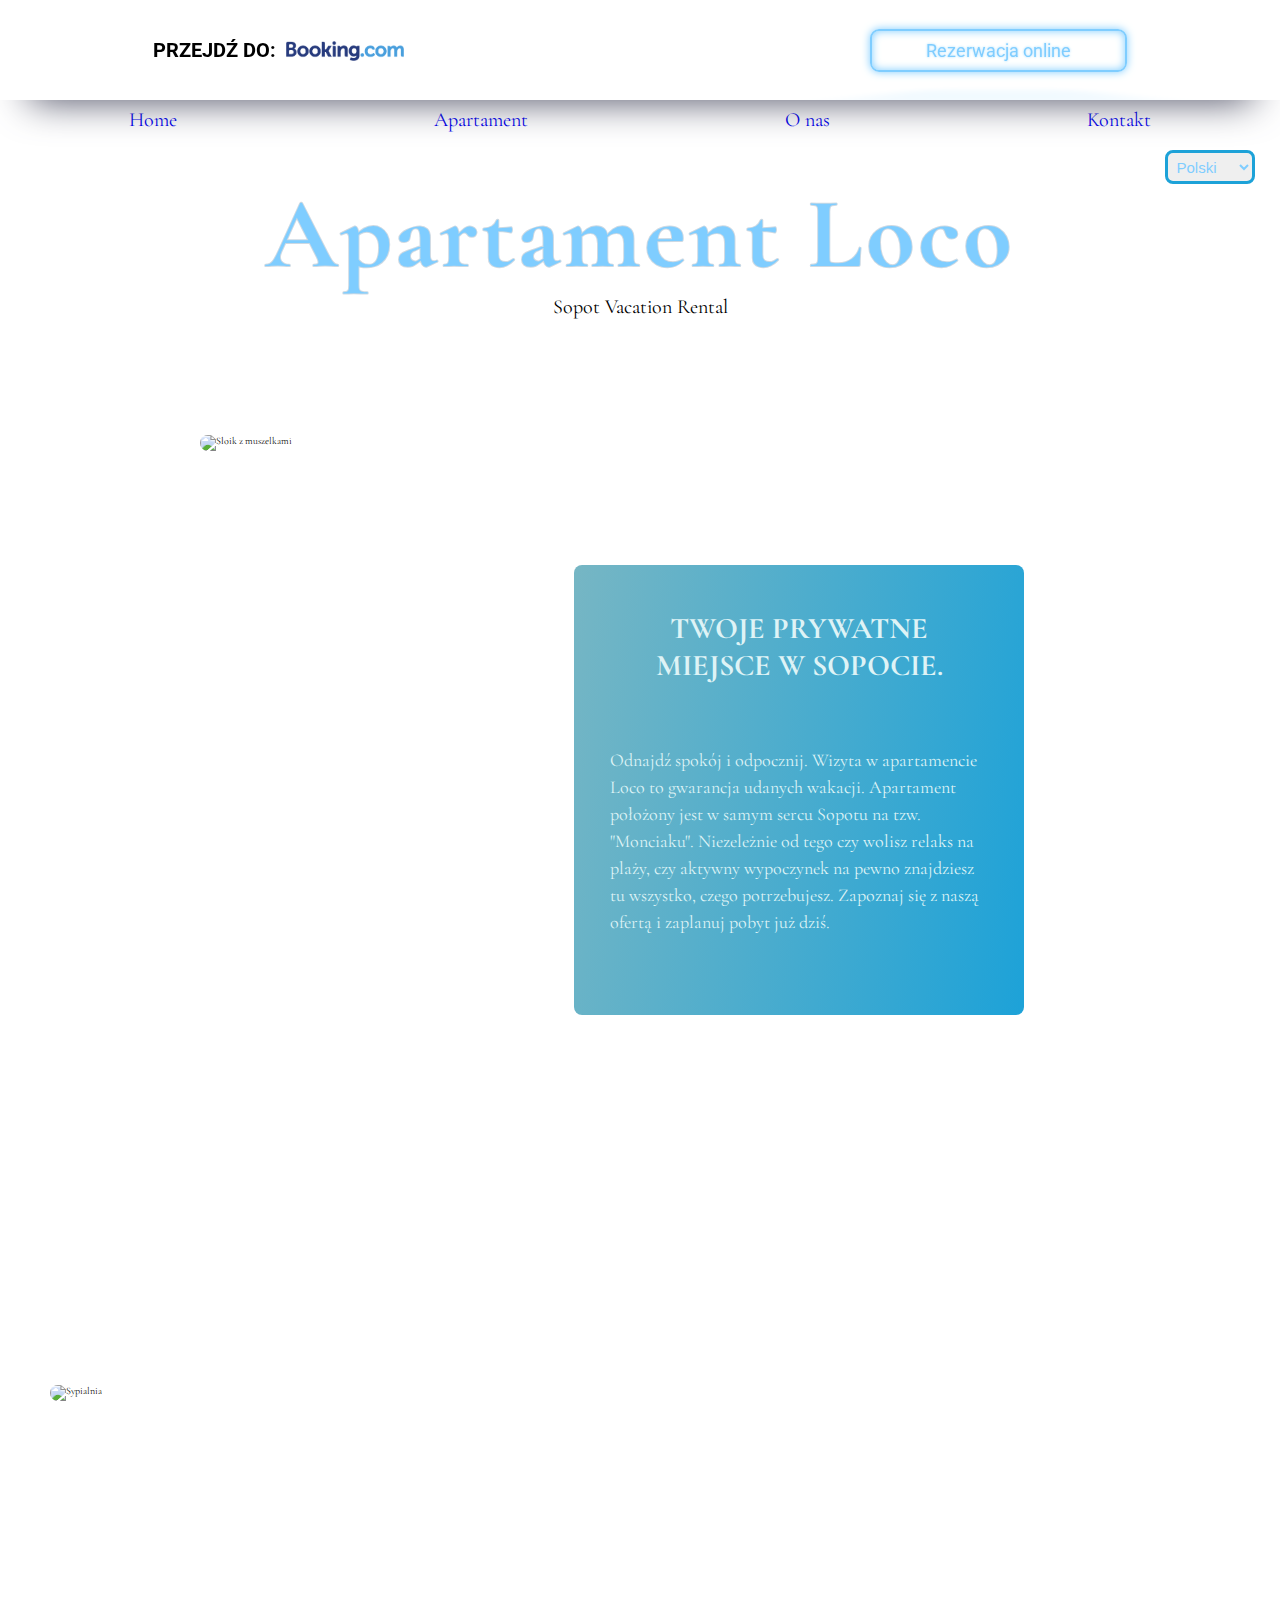
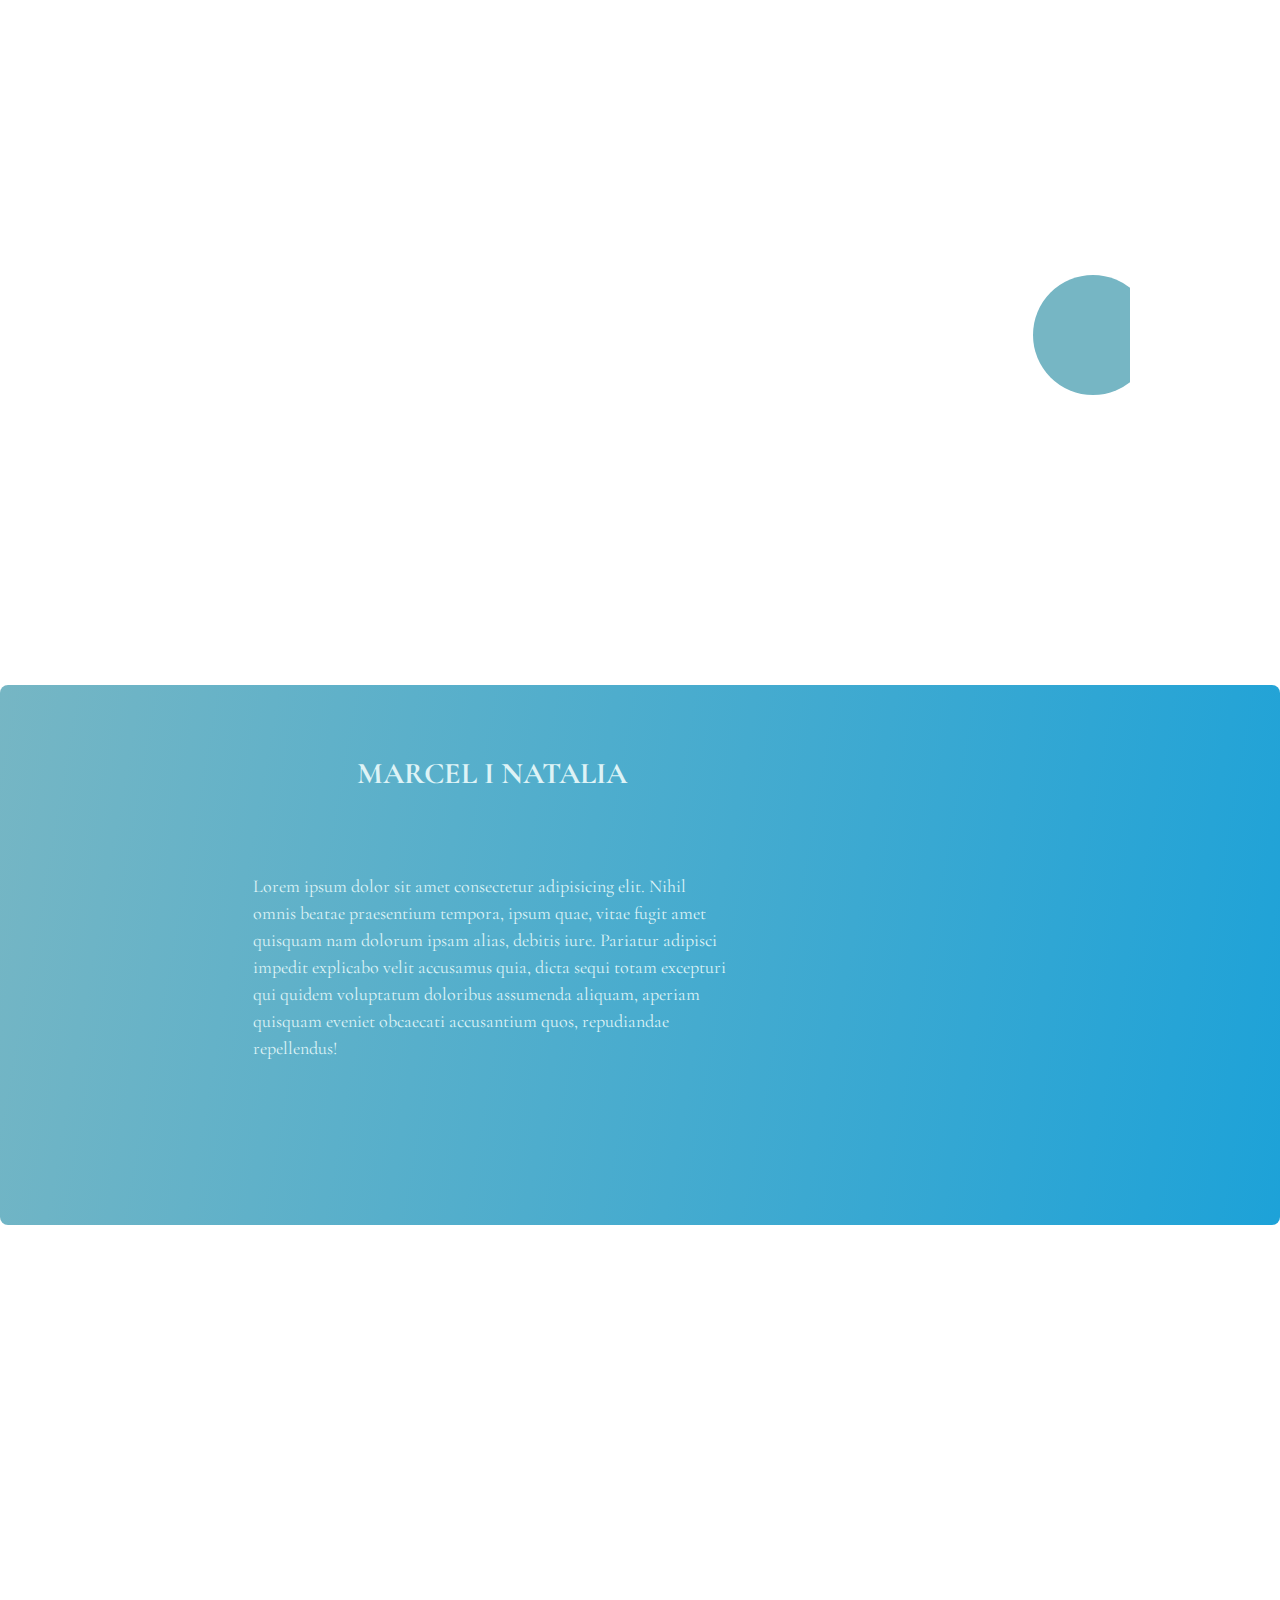
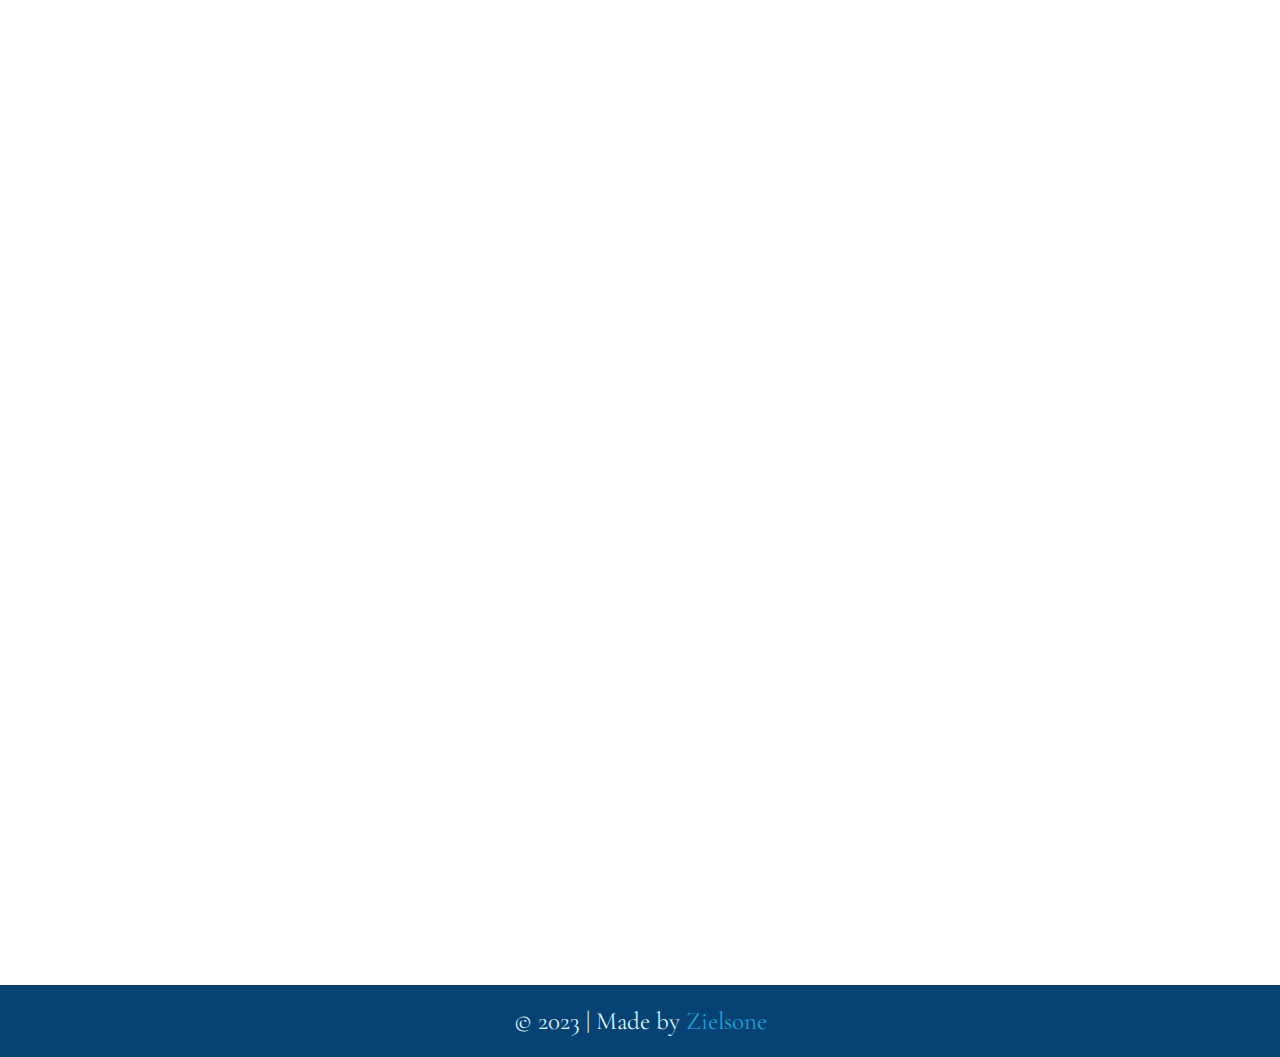
==== commit a3c94756: "Adding a selection of languages to the site and translation" ====
--- a/index.html
+++ b/index.html
@@ -31,6 +31,40 @@
         </div>
 </nav>
 
+<div class="langBar" id="langBar">
+    <form action="">
+        <div>
+            <select name="lista" id="lista">
+                <option value="1"><img
+                    src="https://flagcdn.com/20x15/pl.png"
+                    srcset="https://flagcdn.com/40x30/pl.png 2x,
+                      https://flagcdn.com/60x45/pl.png 3x"
+                    width="20"
+                    height="15"
+                    alt="Polska"> Polski
+                </option>
+
+                <option value="2"><img
+                    src="https://flagcdn.com/20x15/gb.png"
+                    srcset="https://flagcdn.com/40x30/gb.png 2x,
+                      https://flagcdn.com/60x45/gb.png 3x"
+                    width="20"
+                    height="15"
+                    alt="Wielka Brytania"> English
+                </option>
+
+                <option value="3"><img
+                    src="https://flagcdn.com/20x15/es.png"
+                    srcset="https://flagcdn.com/40x30/es.png 2x,
+                      https://flagcdn.com/60x45/es.png 3x"
+                    width="20"
+                    height="15"
+                    alt="Hiszpania"> Español</option>
+            </select>
+        </div>
+    </form>
+</div>
+
     <header class="header">
         <h1 class="header__title">Apartament Loco</h1>
         <h1 class="header__title">Apartament Loco</h1>
@@ -45,7 +79,7 @@
                 <img class="about-mobile__imgContainer--img" src="pic/mobile/IMG_6645.jpg" alt="Słoik z muszelkami">
             </div>
 
-            <div class="about-mobile__text">
+            <div data-aos="fade-up" class="about-mobile__text">
                 <h3 class="about-mobile__text--header">Twoje prywatne miejsce w Sopocie.</h3>
 
                 <p class="about-mobile__text--content">Odnajdź spokój i odpocznij. Wizyta w apartamencie Loco to gwarancja udanych wakacji. Apartament położony jest w samym sercu Sopotu na tzw. "Monciaku". Niezeleżnie od tego czy wolisz relaks na plaży, czy aktywny wypoczynek na pewno znajdziesz tu wszystko, czego potrzebujesz. Zapoznaj się z naszą ofertą i zaplanuj pobyt już dziś.</p>
@@ -119,7 +153,7 @@
                 <i class="fa-solid fa-camera photoBtn"></i>
             </div>
 
-            <div class="gallery-mobile__text">
+            <div data-aos="fade-up" class="gallery-mobile__text">
                 <h3 class="gallery-mobile__text--header">Apartament Loco.</h3>
            
 
@@ -214,7 +248,7 @@
                 <img src="pic/owners.jpg" alt="Marcel i Natalia" class="owners-mobile__imgContainer--img">
             </div>
 
-            <div class="owners-mobile__text">
+            <div data-aos="fade-up" class="owners-mobile__text">
                 <h3 class="owners-mobile__text--header">Marcel i Natalia</h3>
 
                 <p class="owners-mobile__text--content">Lorem ipsum dolor sit amet consectetur adipisicing elit. Nihil omnis beatae praesentium tempora, ipsum quae, vitae fugit amet quisquam nam dolorum ipsam alias, debitis iure. Pariatur adipisci impedit explicabo velit accusamus quia, dicta sequi totam excepturi qui quidem voluptatum doloribus assumenda aliquam, aperiam quisquam eveniet obcaecati accusantium quos, repudiandae repellendus!</p>
@@ -243,7 +277,7 @@
             <div class="contact-mobile__imgContainer">
                 <iframe src="https://www.google.com/maps/embed?pb=!1m18!1m12!1m3!1d580.0210403463796!2d18.562570869676623!3d54.44380117814334!2m3!1f0!2f0!3f0!3m2!1i1024!2i768!4f13.1!3m3!1m2!1s0x46fd0a9037ab19c7%3A0x6a60e857cfc37404!2sBohater%C3%B3w%20Monte%20Cassino%2029%2F3%2C%2081-767%20Sopot!5e0!3m2!1spl!2spl!4v1691410131757!5m2!1spl!2spl" width="280" height="300" style="border:0;" allowfullscreen="" loading="lazy" referrerpolicy="no-referrer-when-downgrade"></iframe>
             </div>
-            <div class="contact-mobile__text">
+            <div data-aos="fade-up" class="contact-mobile__text">
                 <div class="contact-mobile__text--content">
                     <strong>Apartament Loco znajduję się w Sopocie przy głównym bulwarze miasta.</strong>
     
--- a/css/style.css
+++ b/css/style.css
@@ -35,6 +35,7 @@
 .section {
   height: 100vh;
   margin-bottom: 5em;
+  width: 100%;
 }
 
 .wrapper {
@@ -43,6 +44,20 @@
   max-width: 1200px;
 }
 
+@media (min-width: 0px) and (max-width: 766px) {
+  #langBar {
+    position: absolute;
+    top: 120px;
+  }
+}
+@media (min-width: 1200px) and (max-width: 1920px) {
+  #langBar form {
+    margin-right: 25px;
+  }
+  #langBar form select {
+    font-size: 1.5rem;
+  }
+}
 @media (min-width: 320px) and (max-width: 373px) {
   .about {
     display: none;
@@ -270,7 +285,7 @@
     line-height: 1.5em;
   }
   .wrapper .gallery__imgContainer {
-    left: 35%;
+    right: 0px;
     width: 100%;
     height: 100%;
   }
@@ -494,6 +509,26 @@
   color: #1da2d8;
 }
 
+.langBar {
+  position: absolute;
+  width: 100%;
+  height: 5%;
+  top: 150px;
+  display: flex;
+  flex-direction: row;
+  justify-content: flex-end;
+}
+.langBar form {
+  margin-right: 10px;
+}
+.langBar form select {
+  font-size: 1.2rem;
+  color: #7fcdff;
+  border: 3px solid #1da2d8;
+  border-radius: 8px;
+  padding: 0.3em;
+}
+
 .header {
   position: relative;
   width: 100%;
@@ -737,11 +772,14 @@
   overflow: hidden;
   display: flex;
 }
+.gallery .wrapper {
+  margin: 0 auto;
+  margin-right: 150px;
+}
 .gallery__imgContainer {
   position: relative;
-  margin: 0;
-  top: 0;
-  left: 71px;
+  top: 0;
+  right: 0px;
   width: 90%;
   height: 90vh;
   z-index: 10;
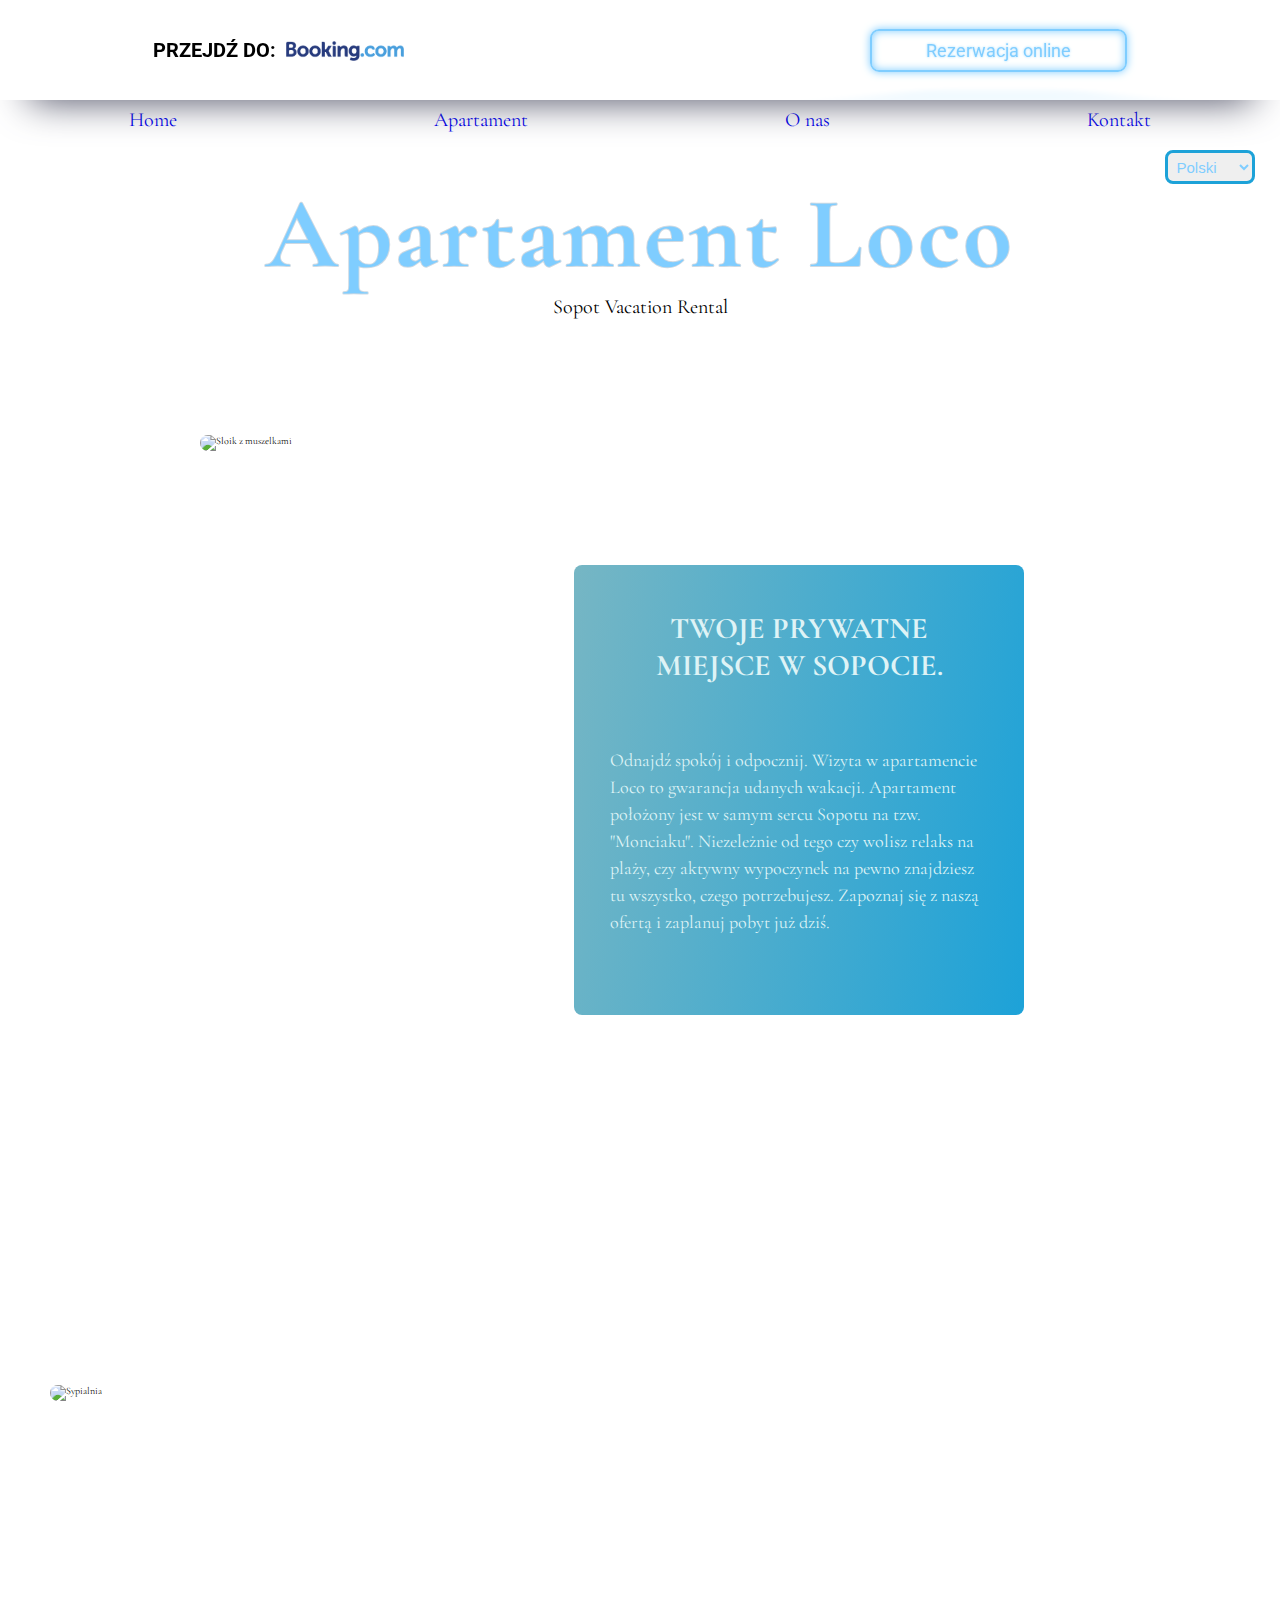
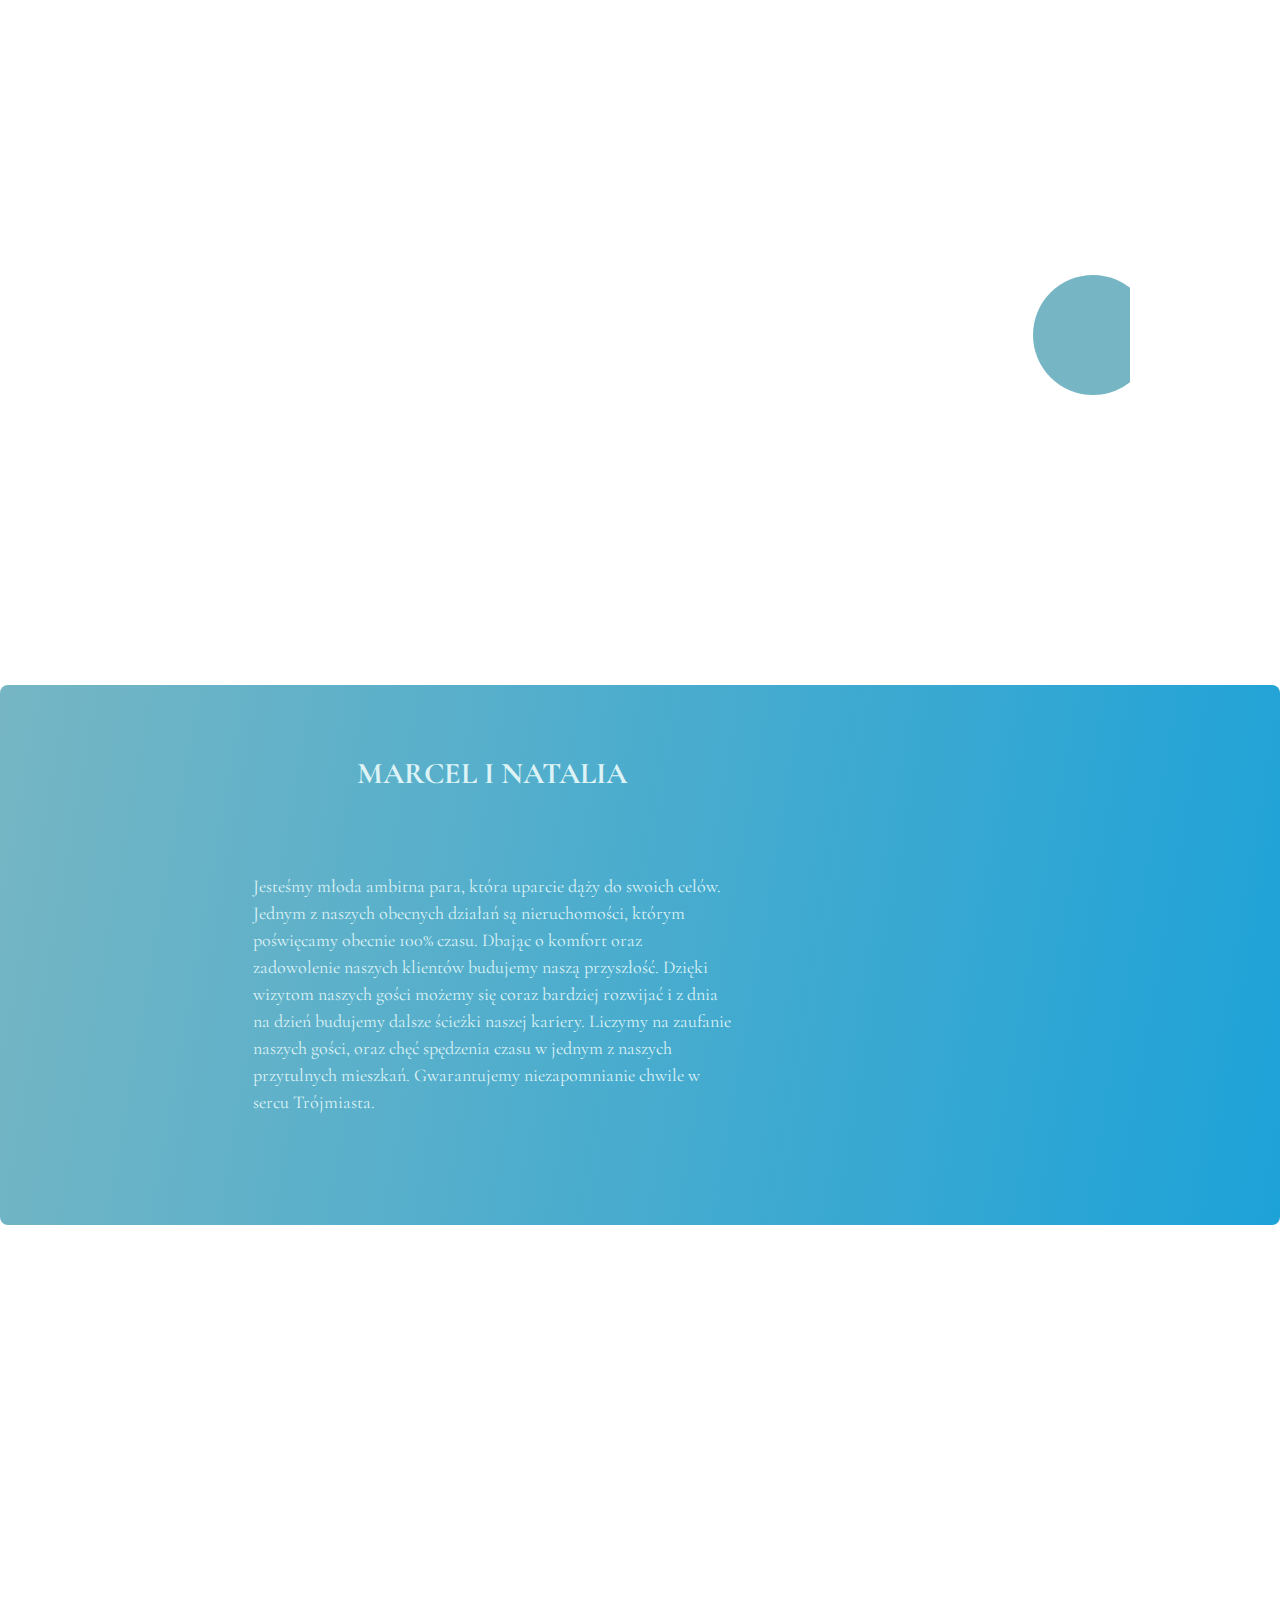
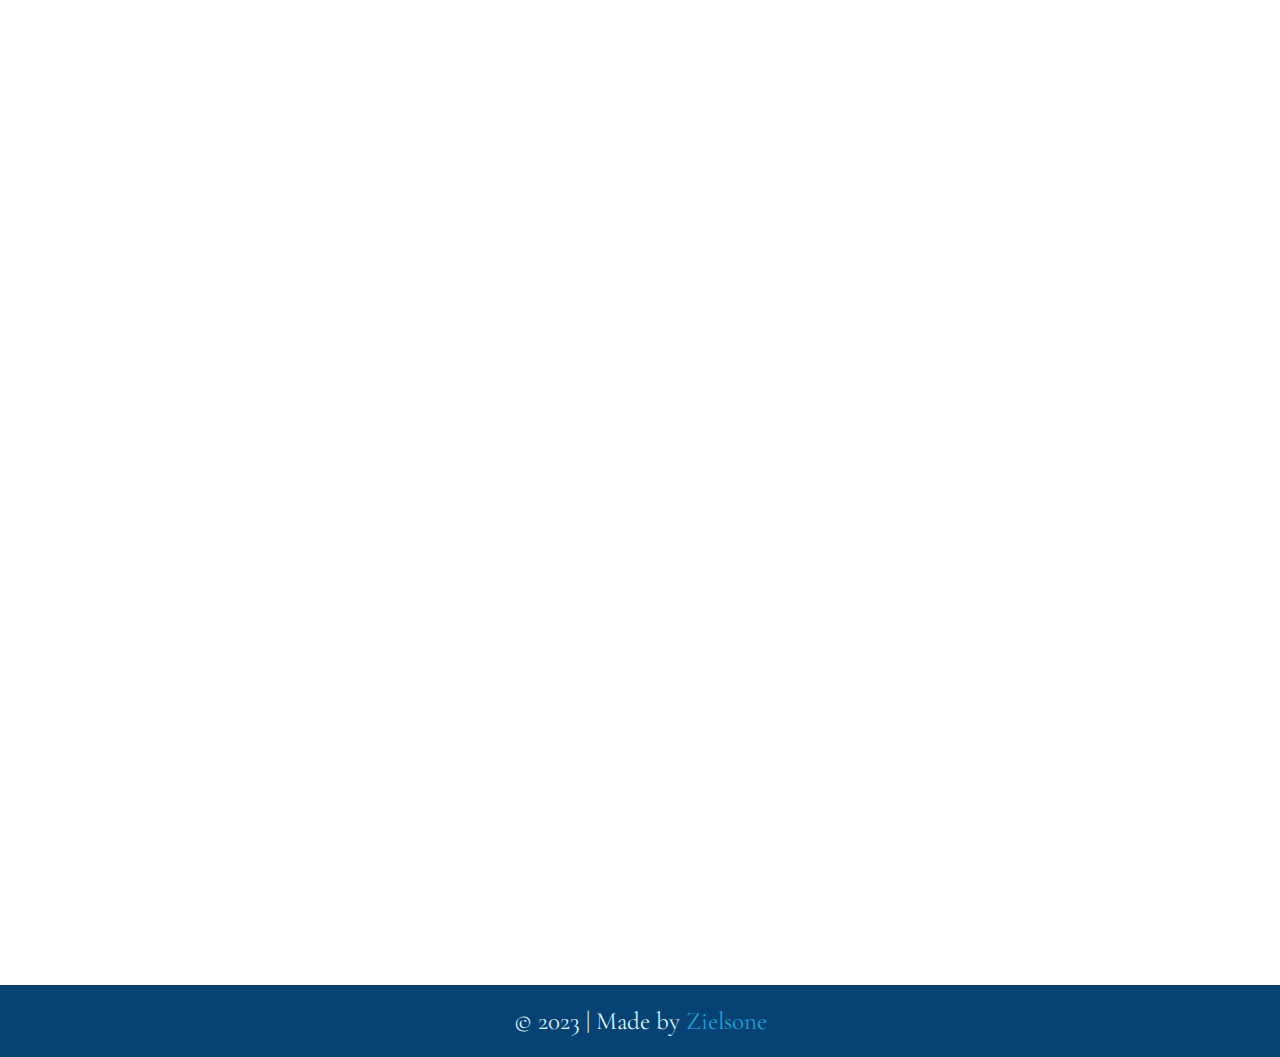
==== commit d50bf207: "Adding content to the owners section" ====
--- a/index.html
+++ b/index.html
@@ -34,8 +34,8 @@
 <div class="langBar" id="langBar">
     <form action="">
         <div>
-            <select name="lista" id="lista">
-                <option value="1"><img
+            <select name="langList" id="langList">
+                <option class="lang1" value="PL" selected><img
                     src="https://flagcdn.com/20x15/pl.png"
                     srcset="https://flagcdn.com/40x30/pl.png 2x,
                       https://flagcdn.com/60x45/pl.png 3x"
@@ -44,7 +44,7 @@
                     alt="Polska"> Polski
                 </option>
 
-                <option value="2"><img
+                <option class="lang2" value="EN"><img
                     src="https://flagcdn.com/20x15/gb.png"
                     srcset="https://flagcdn.com/40x30/gb.png 2x,
                       https://flagcdn.com/60x45/gb.png 3x"
@@ -53,7 +53,7 @@
                     alt="Wielka Brytania"> English
                 </option>
 
-                <option value="3"><img
+                <option class="lang3" value="ES"><img
                     src="https://flagcdn.com/20x15/es.png"
                     srcset="https://flagcdn.com/40x30/es.png 2x,
                       https://flagcdn.com/60x45/es.png 3x"
@@ -251,7 +251,7 @@
             <div data-aos="fade-up" class="owners-mobile__text">
                 <h3 class="owners-mobile__text--header">Marcel i Natalia</h3>
 
-                <p class="owners-mobile__text--content">Lorem ipsum dolor sit amet consectetur adipisicing elit. Nihil omnis beatae praesentium tempora, ipsum quae, vitae fugit amet quisquam nam dolorum ipsam alias, debitis iure. Pariatur adipisci impedit explicabo velit accusamus quia, dicta sequi totam excepturi qui quidem voluptatum doloribus assumenda aliquam, aperiam quisquam eveniet obcaecati accusantium quos, repudiandae repellendus!</p>
+                <p class="owners-mobile__text--content">Jesteśmy młoda ambitna para, która uparcie dąży do swoich celów. Jednym z naszych obecnych działań są nieruchomości, którym poświęcamy obecnie 100% czasu. Dbając o komfort oraz zadowolenie naszych klientów budujemy naszą przyszłość. Dzięki wizytom naszych gości możemy się coraz bardziej rozwijać i z dnia na dzień budujemy dalsze ścieżki naszej kariery. Liczymy na zaufanie naszych gości, oraz chęć spędzenia czasu w jednym z naszych przytulnych mieszkań. Gwarantujemy niezapomnianie chwile w sercu Trójmiasta.</p>
             </div>
         </div>
        </section>
@@ -266,7 +266,7 @@
                 <div class="owners__text--wrapper">
                     <h3 class="owners__text--header">Marcel i Natalia</h3>
 
-                    <p class="owners__text--content">Lorem ipsum dolor sit amet consectetur adipisicing elit. Nihil omnis beatae praesentium tempora, ipsum quae, vitae fugit amet quisquam nam dolorum ipsam alias, debitis iure. Pariatur adipisci impedit explicabo velit accusamus quia, dicta sequi totam excepturi qui quidem voluptatum doloribus assumenda aliquam, aperiam quisquam eveniet obcaecati accusantium quos, repudiandae repellendus!</p>
+                    <p class="owners__text--content">Jesteśmy młoda ambitna para, która uparcie dąży do swoich celów. Jednym z naszych obecnych działań są nieruchomości, którym poświęcamy obecnie 100% czasu. Dbając o komfort oraz zadowolenie naszych klientów budujemy naszą przyszłość. Dzięki wizytom naszych gości możemy się coraz bardziej rozwijać i z dnia na dzień budujemy dalsze ścieżki naszej kariery. Liczymy na zaufanie naszych gości, oraz chęć spędzenia czasu w jednym z naszych przytulnych mieszkań. Gwarantujemy niezapomnianie chwile w sercu Trójmiasta.</p>
                 </div>
             </div>
         </div>
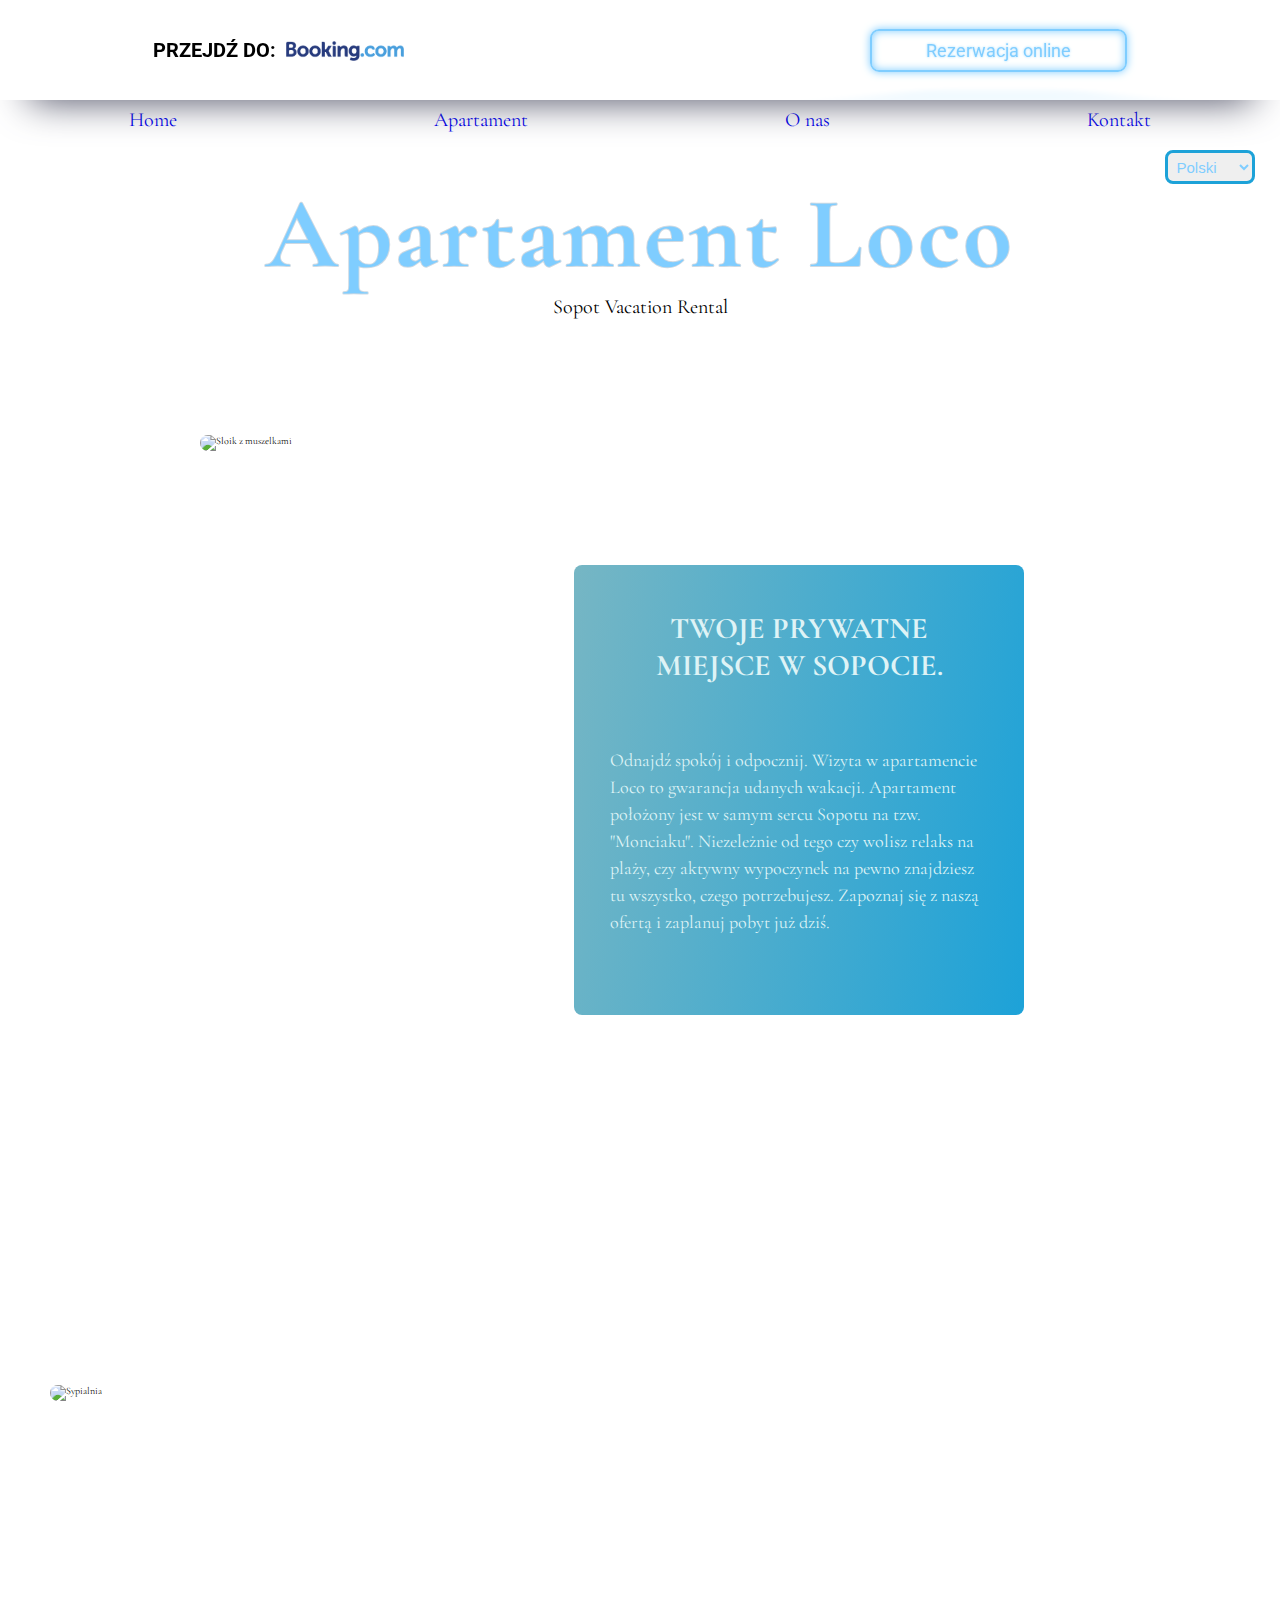
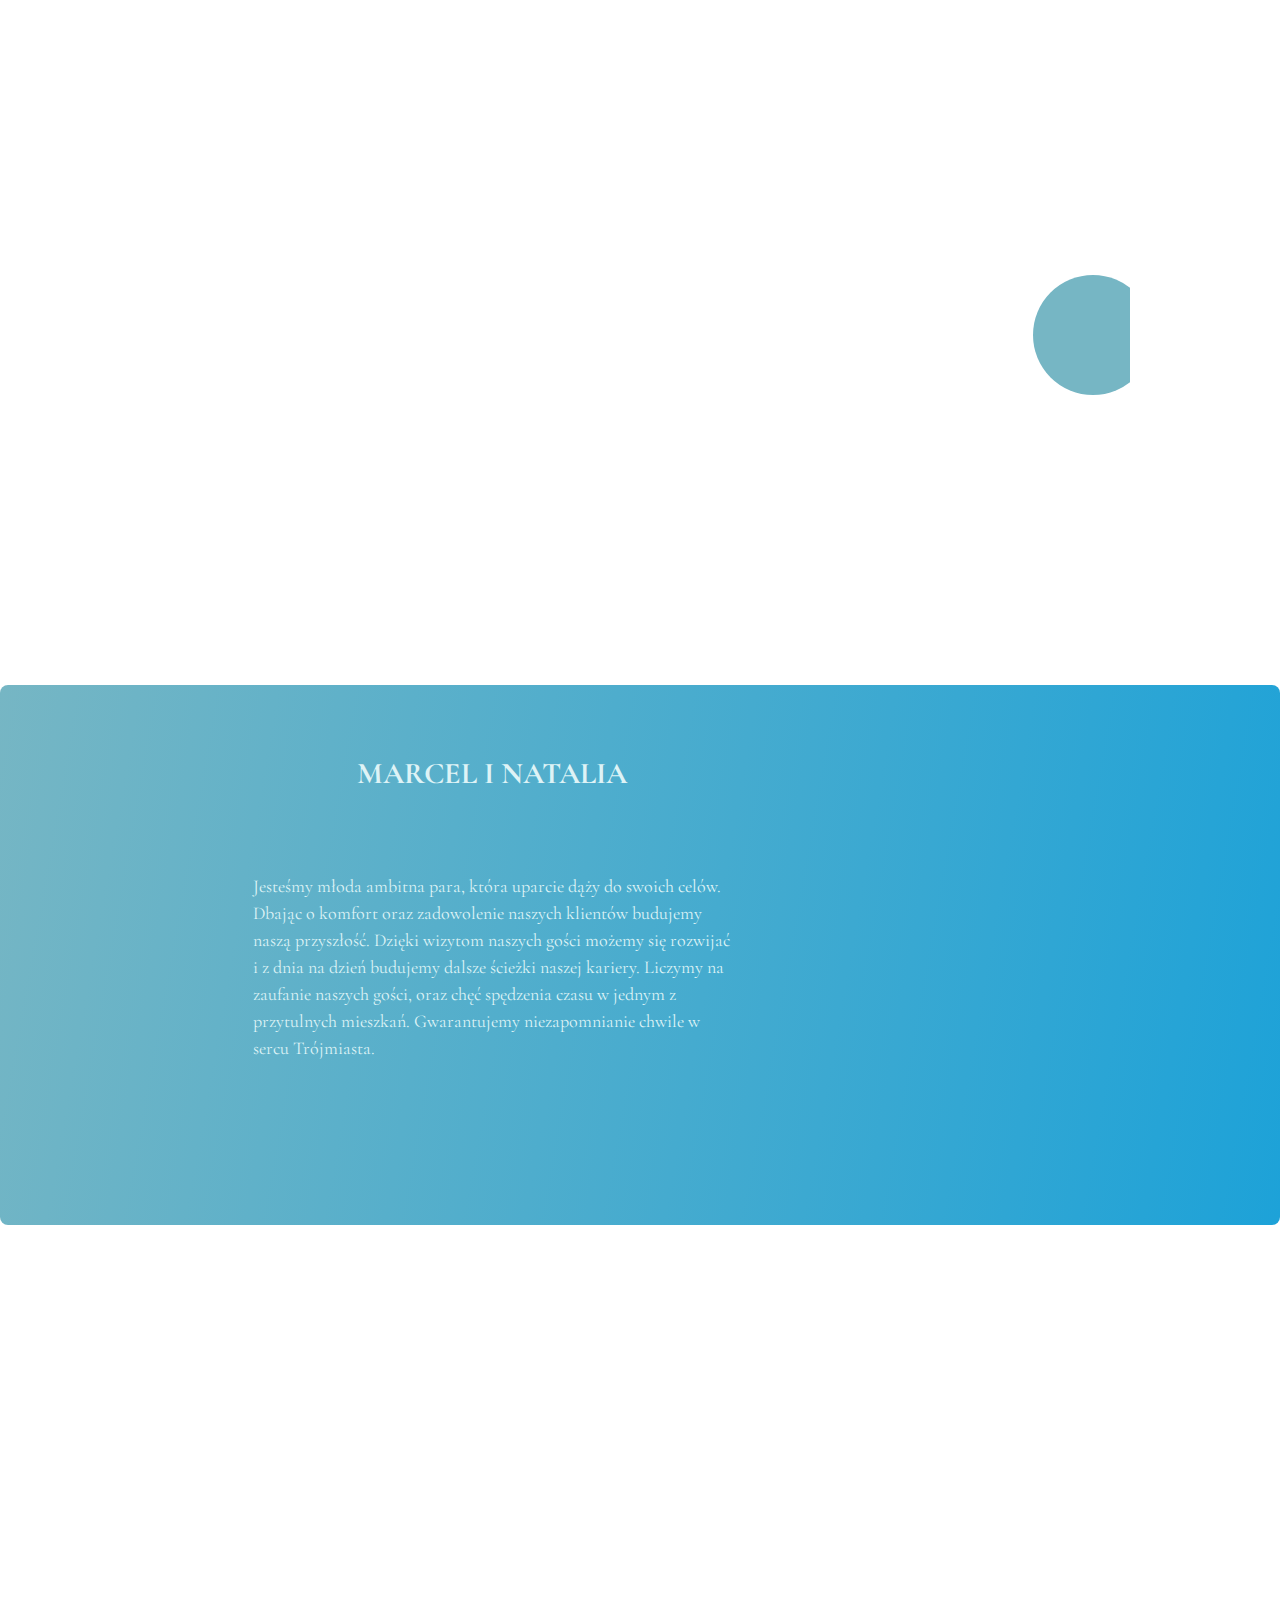
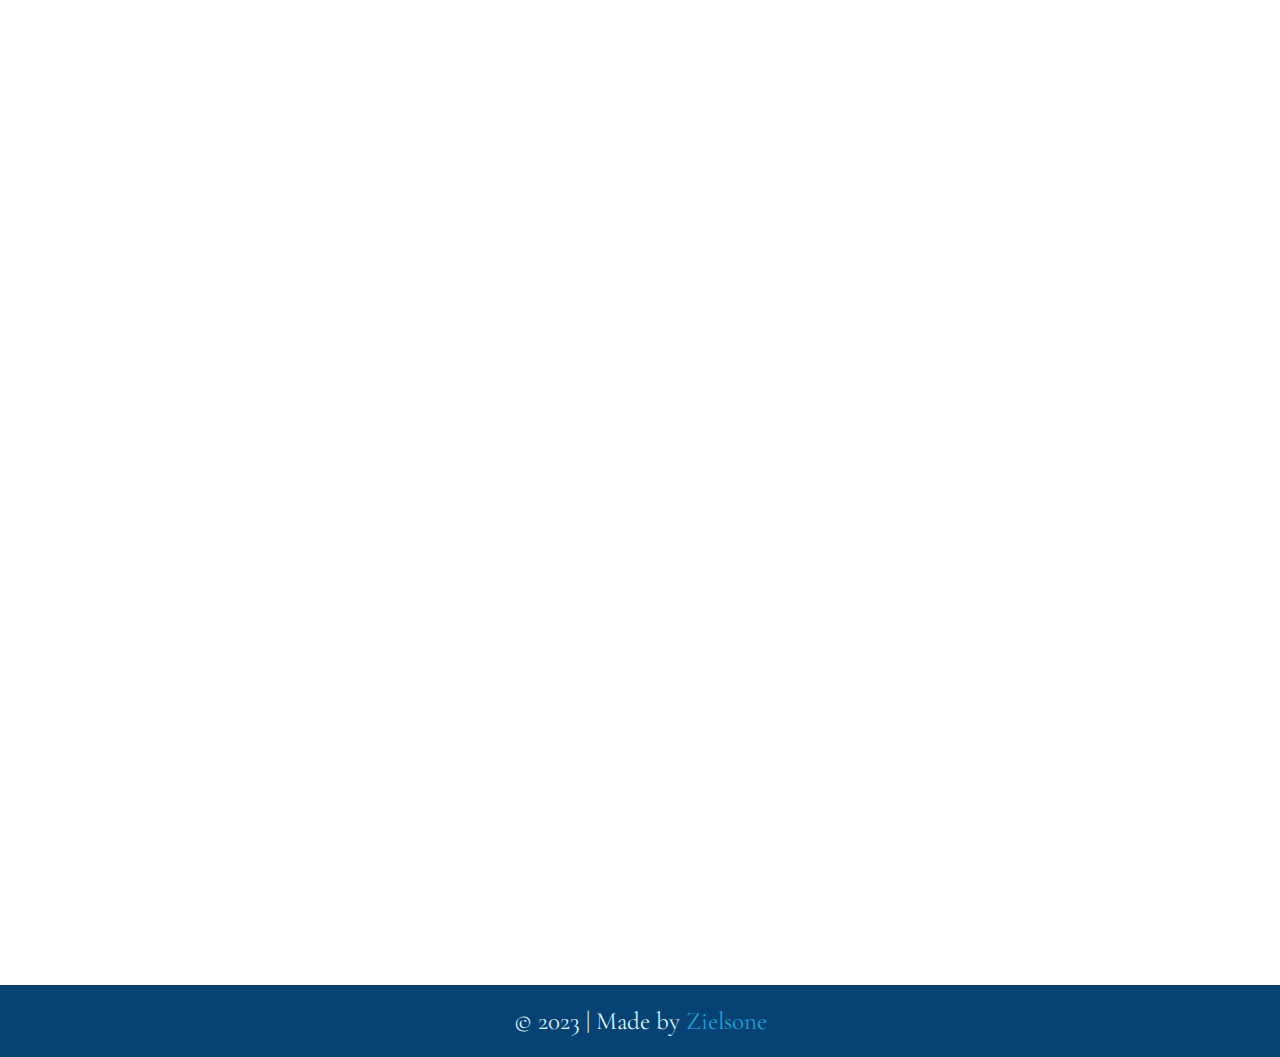
==== commit ebca3321: "Update index.html" ====
--- a/index.html
+++ b/index.html
@@ -251,7 +251,7 @@
             <div data-aos="fade-up" class="owners-mobile__text">
                 <h3 class="owners-mobile__text--header">Marcel i Natalia</h3>
 
-                <p class="owners-mobile__text--content">Jesteśmy młoda ambitna para, która uparcie dąży do swoich celów. Jednym z naszych obecnych działań są nieruchomości, którym poświęcamy obecnie 100% czasu. Dbając o komfort oraz zadowolenie naszych klientów budujemy naszą przyszłość. Dzięki wizytom naszych gości możemy się coraz bardziej rozwijać i z dnia na dzień budujemy dalsze ścieżki naszej kariery. Liczymy na zaufanie naszych gości, oraz chęć spędzenia czasu w jednym z naszych przytulnych mieszkań. Gwarantujemy niezapomnianie chwile w sercu Trójmiasta.</p>
+                <p class="owners-mobile__text--content">Jesteśmy młoda ambitna para, która uparcie dąży do swoich celów. Dbając o komfort oraz zadowolenie naszych klientów budujemy naszą przyszłość. Dzięki wizytom naszych gości możemy się rozwijać i z dnia na dzień budujemy dalsze ścieżki naszej kariery. Liczymy na zaufanie naszych gości, oraz chęć spędzenia czasu w jednym z przytulnych mieszkań. Gwarantujemy niezapomnianie chwile w sercu Trójmiasta.</p>
             </div>
         </div>
        </section>
@@ -266,7 +266,7 @@
                 <div class="owners__text--wrapper">
                     <h3 class="owners__text--header">Marcel i Natalia</h3>
 
-                    <p class="owners__text--content">Jesteśmy młoda ambitna para, która uparcie dąży do swoich celów. Jednym z naszych obecnych działań są nieruchomości, którym poświęcamy obecnie 100% czasu. Dbając o komfort oraz zadowolenie naszych klientów budujemy naszą przyszłość. Dzięki wizytom naszych gości możemy się coraz bardziej rozwijać i z dnia na dzień budujemy dalsze ścieżki naszej kariery. Liczymy na zaufanie naszych gości, oraz chęć spędzenia czasu w jednym z naszych przytulnych mieszkań. Gwarantujemy niezapomnianie chwile w sercu Trójmiasta.</p>
+                    <p class="owners__text--content">Jesteśmy młoda ambitna para, która uparcie dąży do swoich celów. Dbając o komfort oraz zadowolenie naszych klientów budujemy naszą przyszłość. Dzięki wizytom naszych gości możemy się rozwijać i z dnia na dzień budujemy dalsze ścieżki naszej kariery. Liczymy na zaufanie naszych gości, oraz chęć spędzenia czasu w jednym z przytulnych mieszkań. Gwarantujemy niezapomnianie chwile w sercu Trójmiasta.</p>
                 </div>
             </div>
         </div>
@@ -325,4 +325,4 @@
     AOS.init();
 </script>
 </body>
-</html>+</html>
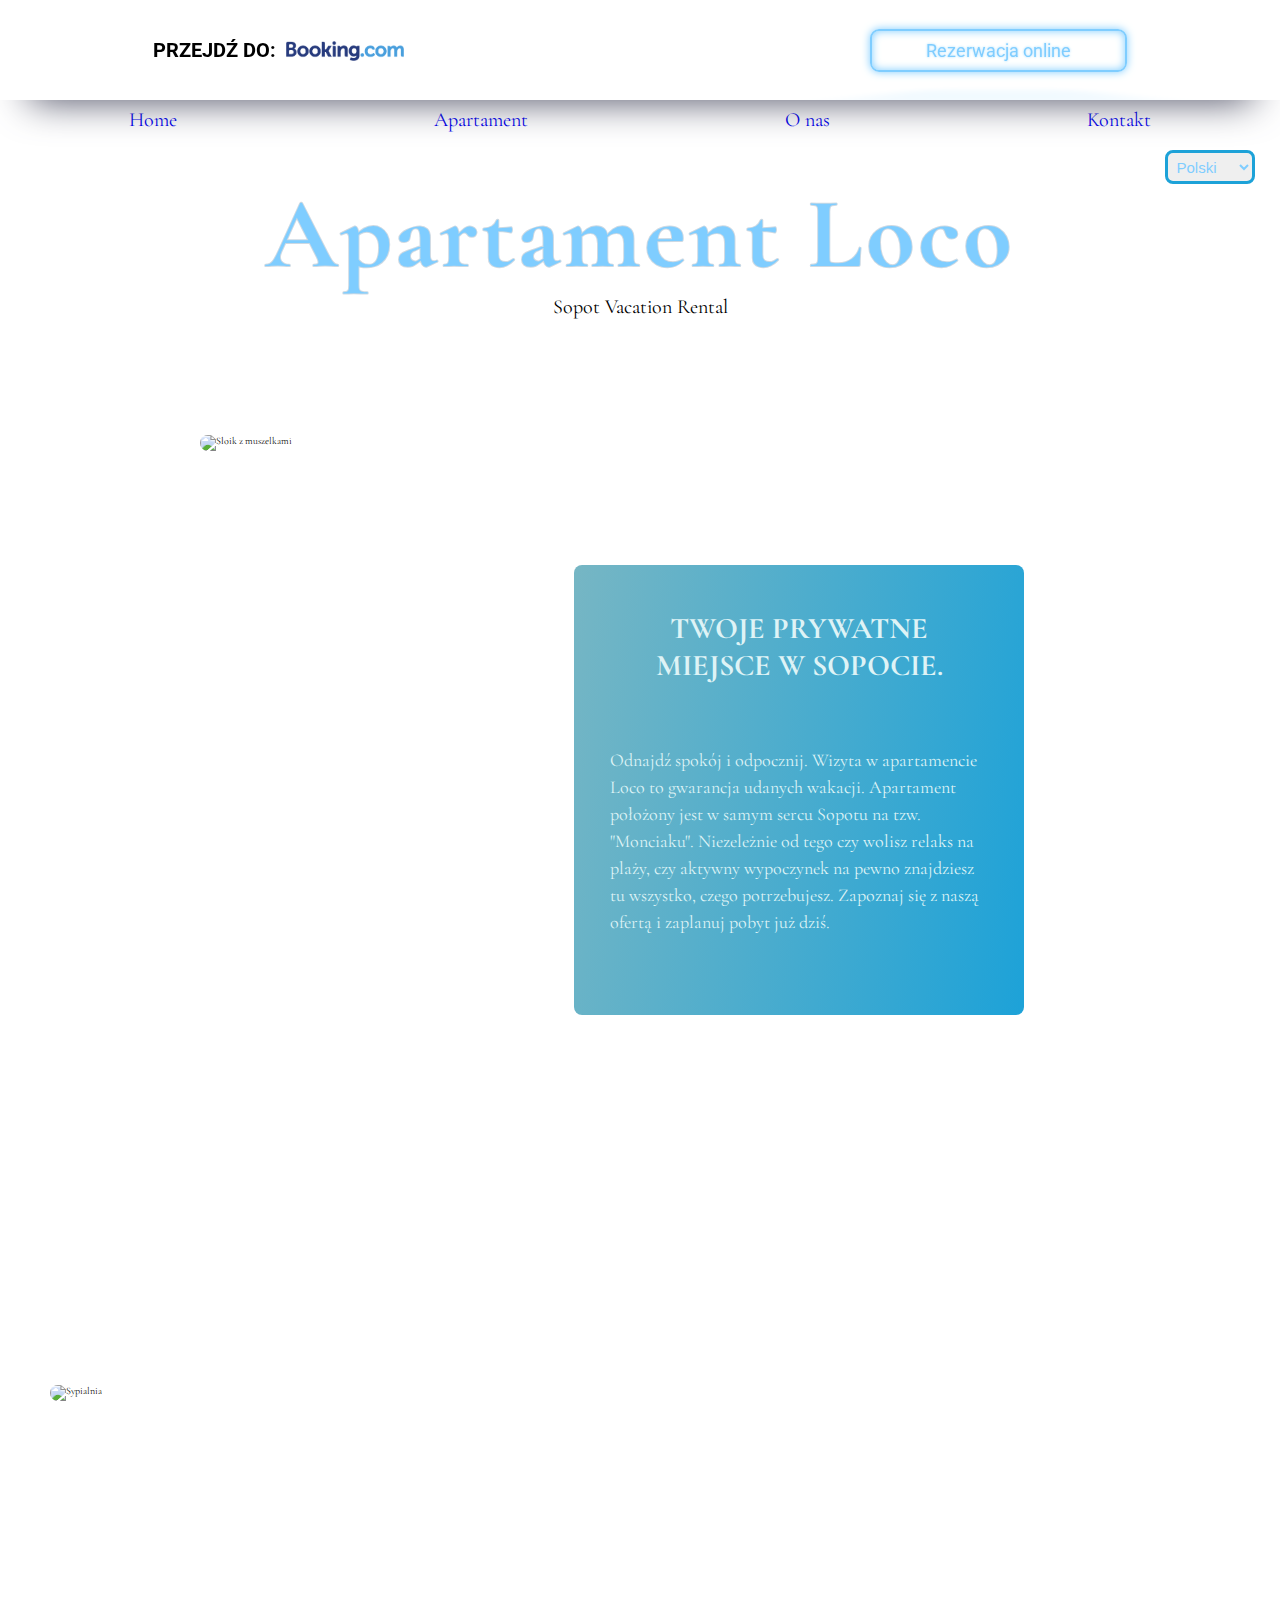
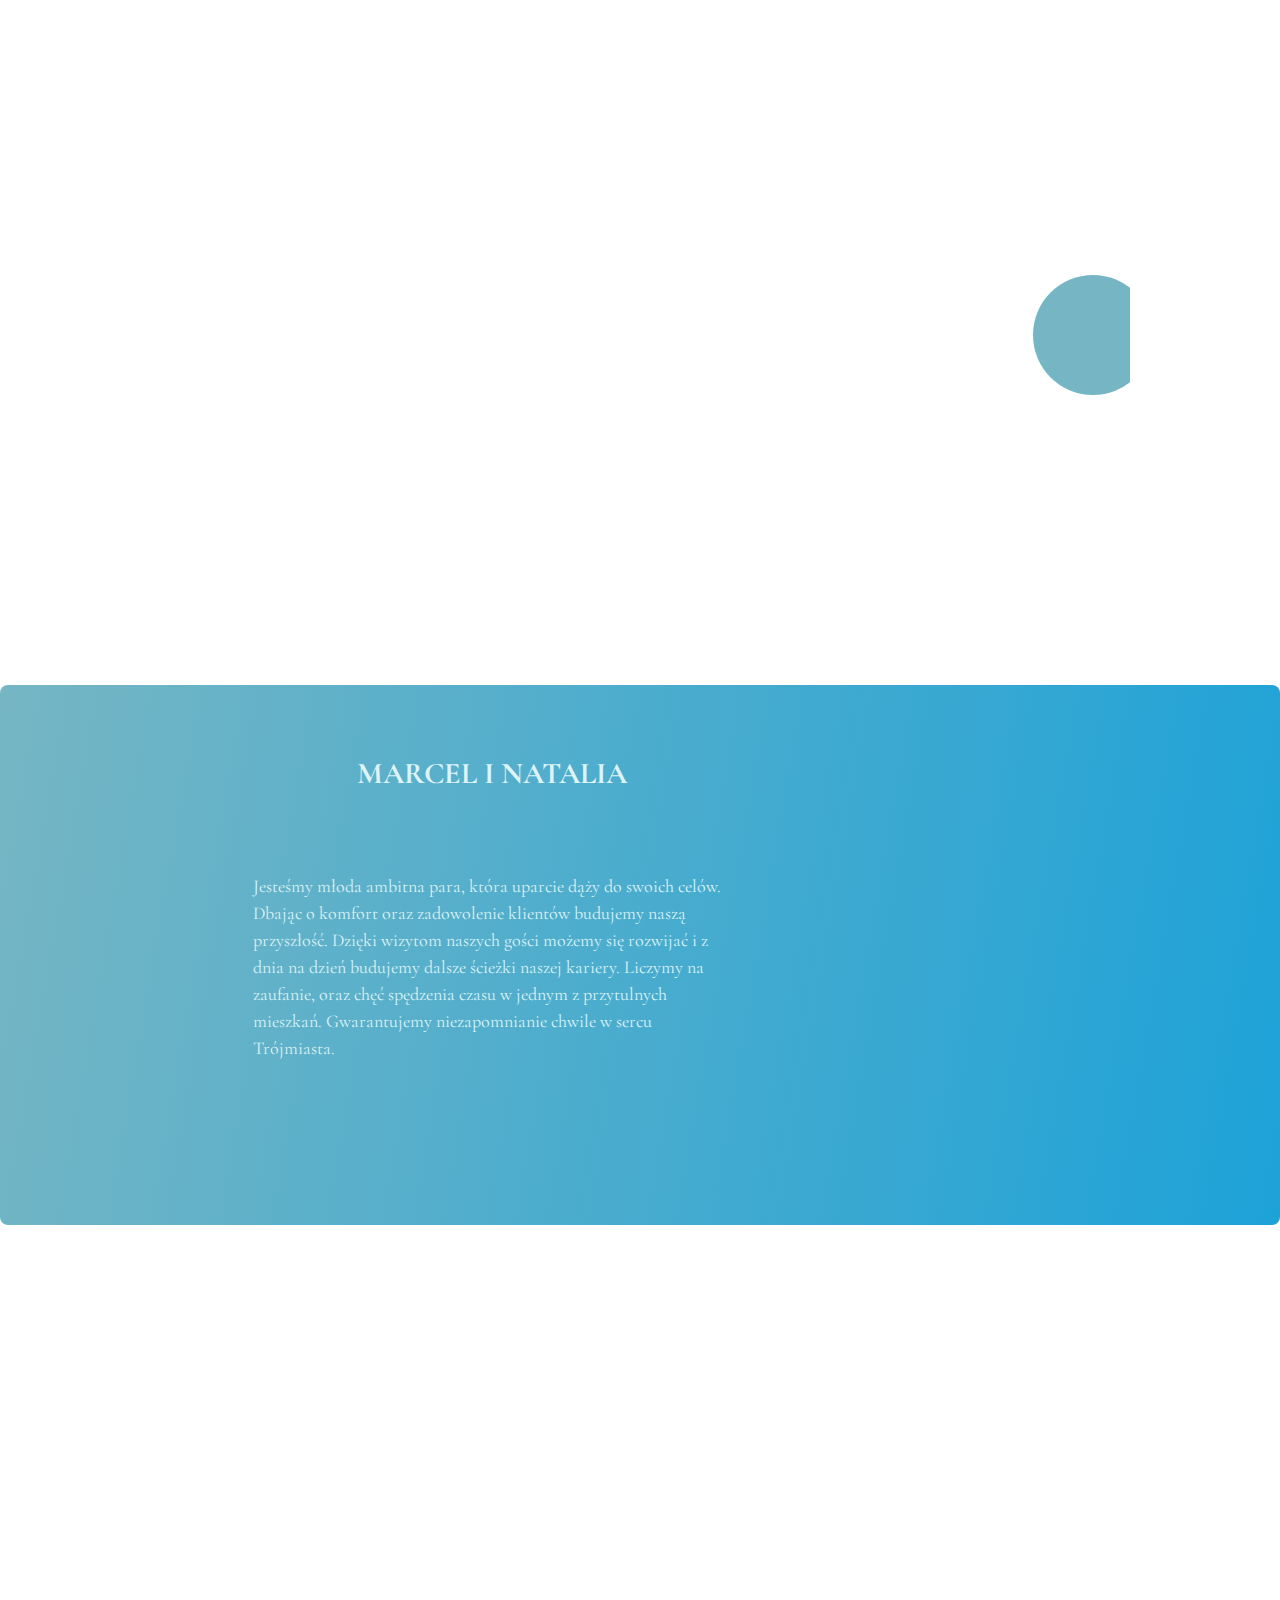
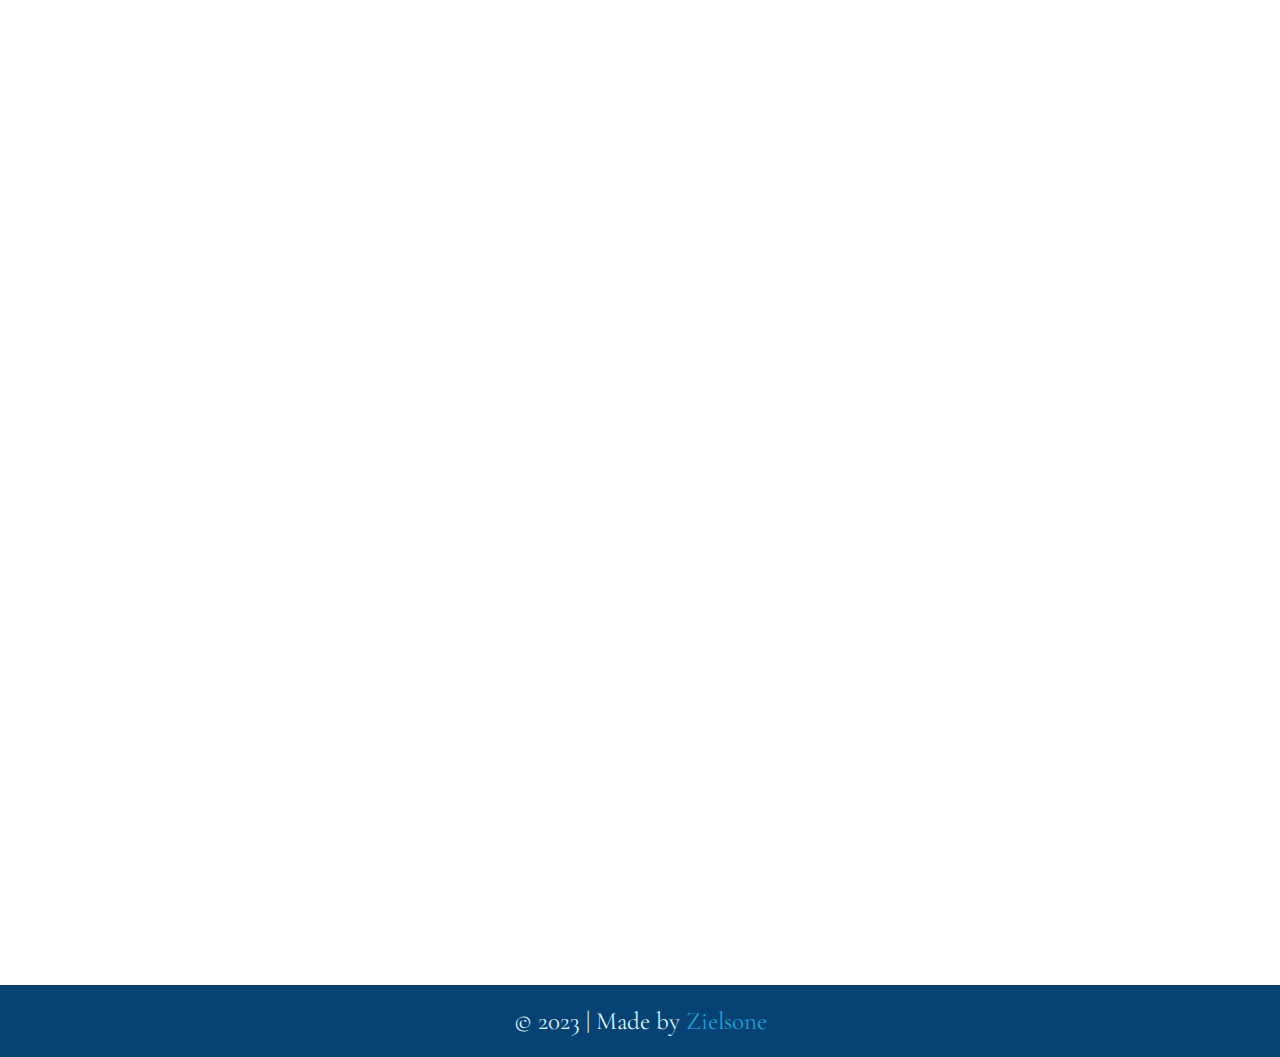
==== commit 93d7e56a: "Update index.html" ====
--- a/index.html
+++ b/index.html
@@ -251,7 +251,7 @@
             <div data-aos="fade-up" class="owners-mobile__text">
                 <h3 class="owners-mobile__text--header">Marcel i Natalia</h3>
 
-                <p class="owners-mobile__text--content">Jesteśmy młoda ambitna para, która uparcie dąży do swoich celów. Dbając o komfort oraz zadowolenie naszych klientów budujemy naszą przyszłość. Dzięki wizytom naszych gości możemy się rozwijać i z dnia na dzień budujemy dalsze ścieżki naszej kariery. Liczymy na zaufanie naszych gości, oraz chęć spędzenia czasu w jednym z przytulnych mieszkań. Gwarantujemy niezapomnianie chwile w sercu Trójmiasta.</p>
+                <p class="owners-mobile__text--content">Jesteśmy młoda ambitna para, która uparcie dąży do swoich celów. Dbając o komfort oraz zadowolenie klientów budujemy naszą przyszłość. Dzięki wizytom naszych gości możemy się rozwijać i z dnia na dzień budujemy dalsze ścieżki naszej kariery. Liczymy na zaufanie, oraz chęć spędzenia czasu w jednym z przytulnych mieszkań. Gwarantujemy niezapomnianie chwile w sercu Trójmiasta.</p>
             </div>
         </div>
        </section>
@@ -266,7 +266,7 @@
                 <div class="owners__text--wrapper">
                     <h3 class="owners__text--header">Marcel i Natalia</h3>
 
-                    <p class="owners__text--content">Jesteśmy młoda ambitna para, która uparcie dąży do swoich celów. Dbając o komfort oraz zadowolenie naszych klientów budujemy naszą przyszłość. Dzięki wizytom naszych gości możemy się rozwijać i z dnia na dzień budujemy dalsze ścieżki naszej kariery. Liczymy na zaufanie naszych gości, oraz chęć spędzenia czasu w jednym z przytulnych mieszkań. Gwarantujemy niezapomnianie chwile w sercu Trójmiasta.</p>
+                    <p class="owners__text--content">Jesteśmy młoda ambitna para, która uparcie dąży do swoich celów. Dbając o komfort oraz zadowolenie klientów budujemy naszą przyszłość. Dzięki wizytom naszych gości możemy się rozwijać i z dnia na dzień budujemy dalsze ścieżki naszej kariery. Liczymy na zaufanie, oraz chęć spędzenia czasu w jednym z przytulnych mieszkań. Gwarantujemy niezapomnianie chwile w sercu Trójmiasta.</p>
                 </div>
             </div>
         </div>
